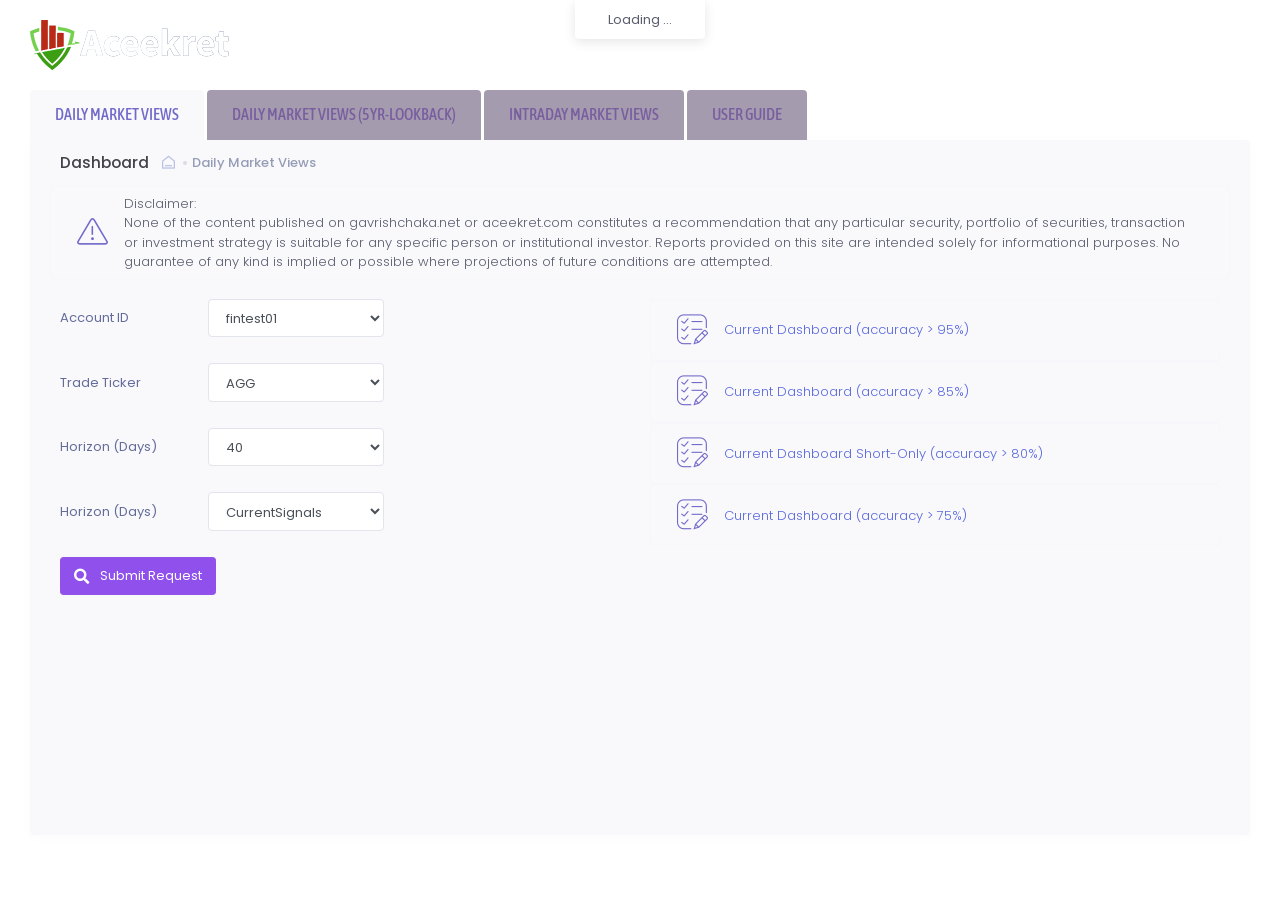
==== index.html @ a86f9afd "remove link" ====
<!DOCTYPE html>

<html lang="en">

<!-- begin::Head -->
<head>
    <base href="">
    <meta charset="utf-8"/>
    <title>Aceekret | Dashboard</title>
    <meta name="description" content="Aceekret Main Dashboard">
    <meta name="viewport" content="width=device-width, initial-scale=1, shrink-to-fit=no">

    <!--begin::Fonts -->
    <link rel="stylesheet"
          href="https://fonts.googleapis.com/css?family=Poppins:300,400,500,600,700|Asap+Condensed:500">

    <!--end::Fonts -->

    <!--begin::Page Vendors Styles(used by this page) -->
    <link href="assets/plugins/custom/fullcalendar/fullcalendar.bundle.css" rel="stylesheet" type="text/css"/>

    <!--end::Page Vendors Styles -->

    <!--begin::Global Theme Styles(used by all pages) -->
    <link href="assets/plugins/global/plugins.bundle.css" rel="stylesheet" type="text/css"/>
    <link href="assets/css/style.bundle.css" rel="stylesheet" type="text/css"/>

    <!--end::Global Theme Styles -->

    <!--begin::Layout Skins(used by all pages) -->

    <!--end::Layout Skins -->
    <link rel="shortcut icon" href="assets/media/logos/favicon.ico"/>
    <script src="./assets/js/jquery-3.4.1.min.js"></script>

</head>

<!-- end::Head -->

<!-- begin::Body -->
<body style="background-image: url(assets/media/bg/bg-6.jpg)"
      class="kt-quick-panel--right kt-demo-panel--right kt-offcanvas-panel--right kt-header--fixed kt-header-mobile--fixed kt-subheader--enabled kt-subheader--transparent kt-page--loading">

<!-- begin:: Page -->

<!-- begin:: Header Mobile -->
<div id="kt_header_mobile" class="kt-header-mobile  kt-header-mobile--fixed ">
    <div class="kt-header-mobile__logo">
        <a>
            <img alt="Logo" src="assets/media/logos/logo-8-sm.png"/>
        </a>
    </div>
    <div class="kt-header-mobile__toolbar">
        <button class="kt-header-mobile__toolbar-toggler" id="kt_header_mobile_toggler"><span></span></button>
        <button class="kt-header-mobile__toolbar-topbar-toggler" id="kt_header_mobile_topbar_toggler"><i
                class="flaticon-more-1"></i></button>
    </div>
</div>

<!-- end:: Header Mobile -->
<div class="kt-grid kt-grid--hor kt-grid--root">
    <div class="kt-grid__item kt-grid__item--fluid kt-grid kt-grid--ver kt-page">
        <div class="kt-grid__item kt-grid__item--fluid kt-grid kt-grid--hor kt-wrapper" id="kt_wrapper">

            <!-- begin:: Header -->
            <div id="kt_header" class="kt-header kt-grid__item  kt-header--fixed " data-ktheader-minimize="on">
                <div class="kt-header__top">
                    <div class="kt-container ">

                        <!-- begin:: Brand -->
                        <div class="kt-header__brand   kt-grid__item" id="kt_header_brand">
                            <div class="kt-header__brand-logo">
                                <a>
                                    <img alt="Logo" src="assets/media/logos/aceekret_logo_sm_reverse.png"
                                         class="kt-header__brand-logo-default"/>
                                    <img alt="Logo" src="assets/media/logos/aceekret_logo_sm.png"
                                         class="kt-header__brand-logo-sticky"/>
                                </a>
                            </div>
                        </div>

                        <!-- end:: Brand -->

                        <!-- begin:: Header Topbar -->

                        <!-- end:: Header Topbar -->
                    </div>
                </div>
                <div class="kt-header__bottom">
                    <div class="kt-container ">

                        <!-- begin: Header Menu -->
                        <button class="kt-header-menu-wrapper-close" id="kt_header_menu_mobile_close_btn"><i
                                class="la la-close"></i></button>
                        <div class="kt-header-menu-wrapper" id="kt_header_menu_wrapper">
                            <div id="kt_header_menu" class="kt-header-menu kt-header-menu-mobile ">
                                <ul class="kt-menu__nav ">
                                    <li class="kt-menu__item  kt-menu__item--open kt-menu__item--here kt-menu__item--submenu kt-menu__item--rel"
                                        data-ktmenu-submenu-toggle="hover" aria-haspopup="true"><a
                                            class="kt-menu__link kt-menu__toggle" id="view1_menu_link"><span
                                            class="kt-menu__link-text">Daily Market Views</span></a></li>
                                    <li class="kt-menu__item  kt-menu__item--submenu kt-menu__item--rel"
                                        data-ktmenu-submenu-toggle="click" aria-haspopup="true"><a
                                            class="kt-menu__link kt-menu__toggle" id="view2_menu_link"><span
                                            class="kt-menu__link-text">Daily Market Views (5yr-lookback)</span></a></li>
                                    <li class="kt-menu__item  kt-menu__item--submenu kt-menu__item--rel"
                                        data-ktmenu-submenu-toggle="click" aria-haspopup="true"><a
                                            class="kt-menu__link kt-menu__toggle" id="view3_menu_link"><span
                                            class="kt-menu__link-text">Intraday Market Views</span></a></li>
                                    <li class="kt-menu__item  kt-menu__item--submenu kt-menu__item--rel"
                                        data-ktmenu-submenu-toggle="click" aria-haspopup="true"><a
                                            class="kt-menu__link kt-menu__toggle" id="view4_menu_link"><span
                                            class="kt-menu__link-text">User Guide</span></a></li>
                                    </li>
                                </ul>
                            </div>
                        </div>

                        <!-- end: Header Menu -->
                    </div>
                </div>
            </div>

            <!-- end:: Header -->
            <div class="kt-container  kt-grid__item kt-grid__item--fluid kt-grid kt-grid--hor kt-grid--stretch">
                <div class="kt-body kt-grid__item kt-grid__item--fluid kt-grid kt-grid--hor kt-grid--stretch"
                     id="kt_body">
                    <div class="kt-content  kt-grid__item kt-grid__item--fluid kt-grid kt-grid--hor" id="view1">

                        <!-- begin:: Subheader -->
                        <div class="kt-subheader   kt-grid__item" id="kt_subheader1">
                            <div class="kt-container ">
                                <div class="kt-subheader__main">
                                    <h3 class="kt-subheader__title">
                                        Dashboard </h3>
                                    <span class="kt-subheader__separator kt-hidden"></span>
                                    <div class="kt-subheader__breadcrumbs">
                                        <a class="kt-subheader__breadcrumbs-home"><i
                                                class="flaticon2-shelter"></i></a>
                                        <span class="kt-subheader__breadcrumbs-separator"></span>
                                        <a class="kt-subheader__breadcrumbs-link">
                                            Daily Market Views </a>

                                        <!-- <span class="kt-subheader__breadcrumbs-link kt-subheader__breadcrumbs-link--active">Active link</span> -->
                                    </div>
                                </div>
                            </div>
                        </div>

                        <!-- end:: Subheader -->

                        <!-- begin:: Content -->
                        <div class="kt-container  kt-grid__item kt-grid__item--fluid">


                            <!--Begin::Dashboard 4-->

                            <!--Begin::Row-->
                            <div class="row">
                                <form class="kt-form" action="./submit_request_best.php" method="post"
                                      enctype="multipart/form-data"
                                      target="_blank">
                                    <div class="col col-sm-12 col-md-12 col-lg-12">
                                        <div class="row row-full-height">
                                            <div class="form-group form-group-last">
                                                <div class="alert alert-secondary" role="alert">
                                                    <div class="alert-icon"><i
                                                            class="flaticon-warning kt-font-brand"></i></div>
                                                    <div class="alert-text">
                                                        Disclaimer:<br/>
                                                        None of the content published on gavrishchaka.net or
                                                        aceekret.com constitutes a recommendation that any particular
                                                        security, portfolio of securities, transaction or investment
                                                        strategy is suitable for any specific person or institutional
                                                        investor. Reports provided on this site are intended solely for
                                                        informational purposes. No guarantee of any kind is implied or
                                                        possible where projections of future conditions are attempted.
                                                    </div>
                                                </div>
                                            </div>
                                        </div>
                                    </div>
                                    <div class="col col-sm-12 col-md-12 col-lg-12">

                                        <div class="row row-full-height">

                                            <div class="col col-sm-12 col-md-12 col-lg-6">
                                                <div class="kt-portlet__body">
                                                    <div class="form-group row">
                                                        <label class="col-form-label col-lg-3 col-sm-12">Account
                                                            ID</label>
                                                        <div class="col-lg-4 col-md-9 col-sm-12">
                                                            <select class="form-control kt-selectpicker">
                                                                <option>fintest01</option>
                                                            </select>
                                                        </div>
                                                    </div>

                                                    <div class="form-group row">
                                                        <label class="col-form-label col-lg-3 col-sm-12">Trade
                                                            Ticker</label>
                                                        <div class="col-lg-4 col-md-9 col-sm-12">
                                                            <select class="form-control kt-selectpicker"
                                                                    name="tradeticker">
                                                                <option selected>AGG</option>
                                                                <option>ARGT</option>
                                                                <option>CROC</option>
                                                                <option>DXJ</option>
                                                                <option>EEM</option>
                                                                <option>EUO</option>
                                                                <option>EWG</option>
                                                                <option>EWH</option>
                                                                <option>EWJ</option>
                                                                <option>EWU</option>
                                                                <option>EWW</option>
                                                                <option>EWZ</option>
                                                                <option>FXY</option>
                                                                <option>GDX</option>
                                                                <option>GDXJ</option>
                                                                <option>GLD</option>
                                                                <option>GREK</option>
                                                                <option>HEDJ</option>
                                                                <option>HYG</option>
                                                                <option>IBB</option>
                                                                <option>IEFA</option>
                                                                <option>INR</option>
                                                                <option>IWM</option>
                                                                <option>IYR</option>
                                                                <option>KRE</option>
                                                                <option>KSA</option>
                                                                <option>LQD</option>
                                                                <option>MDY</option>
                                                                <option>OIH</option>
                                                                <option>PIN</option>
                                                                <option>SHY</option>
                                                                <option>SLV</option>
                                                                <option>SMH</option>
                                                                <option>SPY</option>
                                                                <option>QQQ</option>
                                                                <option>RSX</option>
                                                                <option>RTH</option>
                                                                <option>THD</option>
                                                                <option>TLT</option>
                                                                <option>TUR</option>
                                                                <option>VGK</option>
                                                                <option>VIX</option>
                                                                <option>USO</option>
                                                                <option>XBI</option>
                                                                <option>XHB</option>
                                                                <option>XME</option>
                                                                <option>XLB</option>
                                                                <option>XLE</option>
                                                                <option>XLF</option>
                                                                <option>XLI</option>
                                                                <option>XLK</option>
                                                                <option>XLP</option>
                                                                <option>XLV</option>
                                                                <option>XLU</option>
                                                                <option>XLY</option>
                                                                <option>XOM</option>
                                                                <option>XRT</option>
                                                                <option>YCS</option>
                                                            </select>
                                                        </div>
                                                    </div>
                                                    <div class="form-group row">
                                                        <label class="col-form-label col-lg-3 col-sm-12">Horizon
                                                            (Days)</label>
                                                        <div class="col-lg-4 col-md-9 col-sm-12">
                                                            <select class="form-control kt-selectpicker"
                                                                    name="horizon">
                                                                <option selected>40</option>
                                                                <option>20</option>
                                                                <option>15</option>
                                                                <option>10</option>
                                                                <option>5</option>
                                                                <option>3</option>
                                                            </select>
                                                        </div>
                                                    </div>
                                                    <div class="form-group row">
                                                        <label class="col-form-label col-lg-3 col-sm-12">Horizon
                                                            (Days)</label>
                                                        <div class="col-lg-4 col-md-9 col-sm-12">
                                                            <select class="form-control kt-selectpicker"
                                                                    name="view">
                                                                <option selected>CurrentSignals</option>
                                                                <option>AllIndicators</option>
                                                            </select>
                                                        </div>
                                                    </div>
                                                    <button type="button" class="btn btn-primary"><i
                                                            class="fa fa-search" name="submit_request_best"
                                                            value="Submit Request"></i> Submit Request
                                                    </button>&nbsp;
                                                </div>
                                            </div>
                                            <div class="col col-sm-12 col-md-12 col-lg-6">
                                                <div class="kt-portlet__body">
                                                    <div class="form-group form-group-last">
                                                        <div class="alert alert-secondary" role="alert" style="margin: 0px">
                                                            <div class="alert-icon"><i
                                                                    class="flaticon-list kt-font-brand"></i>
                                                            </div>
                                                            <div class="alert-text">
                                                                <a href="http://www.gavrishchaka.net/user_output_files/results/fin/Daily_Signals_for_Tradable_Events_and_Regime_Changes/DashboardL1_Current.html"
                                                                   rel="nofollow" target="_blank">Current
                                                                    Dashboard (accuracy &gt; 95%)</a>
                                                            </div>
                                                        </div>
                                                        <div class="alert alert-secondary" role="alert" style="margin: 0px">
                                                            <div class="alert-icon"><i
                                                                    class="flaticon-list kt-font-brand"></i>
                                                            </div>
                                                            <div class="alert-text">
                                                                <a href="http://www.gavrishchaka.net/user_output_files/results/fin/Daily_Signals_for_Tradable_Events_and_Regime_Changes/DashboardL2_Current.html"
                                                                   rel="nofollow" target="_blank">Current
                                                                    Dashboard (accuracy &gt; 85%)</a>
                                                            </div>
                                                        </div>
                                                        <div class="alert alert-secondary" role="alert" style="margin: 0px">
                                                            <div class="alert-icon"><i
                                                                    class="flaticon-list kt-font-brand"></i>
                                                            </div>
                                                            <div class="alert-text">
                                                                <a href="http://www.gavrishchaka.net/user_output_files/results/fin/Daily_Signals_for_Tradable_Events_and_Regime_Changes/DashboardL3_Current.html"
                                                                   rel="nofollow" target="_blank">Current
                                                                    Dashboard Short-Only (accuracy &gt; 80%)</a>
                                                            </div>
                                                        </div>
                                                        <div class="alert alert-secondary" role="alert" style="margin: 0px">
                                                            <div class="alert-icon"><i
                                                                    class="flaticon-list kt-font-brand"></i>
                                                            </div>
                                                            <div class="alert-text">
                                                                <a href="http://www.gavrishchaka.net/user_output_files/results/fin/Daily_Signals_for_Tradable_Events_and_Regime_Changes/Dashboard_Current.html"
                                                                   rel="nofollow" target="_blank">Current
                                                                    Dashboard (accuracy &gt; 75%)</a>
                                                            </div>
                                                        </div>
                                                    </div>

                                                </div>

                                            </div>
                                        </div>
                                    </div>
                                </form>

                            </div>
                        </div>

                        <!-- end:: Content -->
                    </div>
                    <div class="kt-content  kt-grid__item kt-grid__item--fluid kt-grid kt-grid--hor" id="view2">

                        <!-- begin:: Subheader -->
                        <div class="kt-subheader   kt-grid__item" id="kt_subheader2">
                            <div class="kt-container ">
                                <div class="kt-subheader__main">
                                    <h3 class="kt-subheader__title">
                                        Dashboard </h3>
                                    <span class="kt-subheader__separator kt-hidden"></span>
                                    <div class="kt-subheader__breadcrumbs">
                                        <a class="kt-subheader__breadcrumbs-home"><i
                                                class="flaticon2-shelter"></i></a>
                                        <span class="kt-subheader__breadcrumbs-separator"></span>
                                        <a class="kt-subheader__breadcrumbs-link">
                                            Daily Market Views (5yr-lookback) </a>

                                        <!-- <span class="kt-subheader__breadcrumbs-link kt-subheader__breadcrumbs-link--active">Active link</span> -->
                                    </div>
                                </div>
                            </div>
                        </div>

                        <!-- end:: Subheader -->

                        <!-- begin:: Content -->
                        <div class="kt-container  kt-grid__item kt-grid__item--fluid">


                            <!--Begin::Dashboard 4-->

                            <!--Begin::Row-->
                            <div class="row">
                                <form class="kt-form" action="./submit_request_best_5yr.php" method="post"
                                      enctype="multipart/form-data"
                                      target="_blank">
                                    <div class="col col-sm-12 col-md-12 col-lg-12">
                                        <div class="row row-full-height">
                                            <div class="form-group form-group-last">
                                                <div class="alert alert-secondary" role="alert">
                                                    <div class="alert-icon"><i
                                                            class="flaticon-warning kt-font-brand"></i></div>
                                                    <div class="alert-text">
                                                        Disclaimer:<br/>
                                                        None of the content published on gavrishchaka.net or
                                                        aceekret.com constitutes a recommendation that any particular
                                                        security, portfolio of securities, transaction or investment
                                                        strategy is suitable for any specific person or institutional
                                                        investor. Reports provided on this site are intended solely for
                                                        informational purposes. No guarantee of any kind is implied or
                                                        possible where projections of future conditions are attempted.
                                                    </div>
                                                </div>
                                            </div>
                                        </div>
                                    </div>
                                    <div class="col col-sm-12 col-md-12 col-lg-12">

                                        <div class="row row-full-height">

                                            <div class="col col-sm-12 col-md-12 col-lg-6">
                                                <div class="kt-portlet__body">
                                                    <div class="form-group row">
                                                        <label class="col-form-label col-lg-3 col-sm-12">Account
                                                            ID</label>
                                                        <div class="col-lg-4 col-md-9 col-sm-12">
                                                            <select class="form-control kt-selectpicker">
                                                                <option>fintest01</option>
                                                            </select>
                                                        </div>
                                                    </div>

                                                    <div class="form-group row">
                                                        <label class="col-form-label col-lg-3 col-sm-12">Trade
                                                            Ticker</label>
                                                        <div class="col-lg-4 col-md-9 col-sm-12">
                                                            <select class="form-control kt-selectpicker"
                                                                    name="tradeticker">
                                                                <option selected>AGG</option>
                                                                <option>ARGT</option>
                                                                <option>CROC</option>
                                                                <option>DXJ</option>
                                                                <option>EEM</option>
                                                                <option>EUO</option>
                                                                <option>EWG</option>
                                                                <option>EWH</option>
                                                                <option>EWJ</option>
                                                                <option>EWU</option>
                                                                <option>EWW</option>
                                                                <option>EWZ</option>
                                                                <option>FXY</option>
                                                                <option>GDX</option>
                                                                <option>GDXJ</option>
                                                                <option>GLD</option>
                                                                <option>GREK</option>
                                                                <option>HEDJ</option>
                                                                <option>HYG</option>
                                                                <option>IBB</option>
                                                                <option>IEFA</option>
                                                                <option>INR</option>
                                                                <option>IWM</option>
                                                                <option>IYR</option>
                                                                <option>KRE</option>
                                                                <option>KSA</option>
                                                                <option>LQD</option>
                                                                <option>MDY</option>
                                                                <option>OIH</option>
                                                                <option>PIN</option>
                                                                <option>SHY</option>
                                                                <option>SLV</option>
                                                                <option>SMH</option>
                                                                <option>SPY</option>
                                                                <option>QQQ</option>
                                                                <option>RSX</option>
                                                                <option>RTH</option>
                                                                <option>THD</option>
                                                                <option>TLT</option>
                                                                <option>TUR</option>
                                                                <option>VGK</option>
                                                                <option>VIX</option>
                                                                <option>USO</option>
                                                                <option>XBI</option>
                                                                <option>XHB</option>
                                                                <option>XME</option>
                                                                <option>XLB</option>
                                                                <option>XLE</option>
                                                                <option>XLF</option>
                                                                <option>XLI</option>
                                                                <option>XLK</option>
                                                                <option>XLP</option>
                                                                <option>XLV</option>
                                                                <option>XLU</option>
                                                                <option>XLY</option>
                                                                <option>XOM</option>
                                                                <option>XRT</option>
                                                                <option>YCS</option>
                                                            </select>
                                                        </div>
                                                    </div>
                                                    <div class="form-group row">
                                                        <label class="col-form-label col-lg-3 col-sm-12">Horizon
                                                            (Days)</label>
                                                        <div class="col-lg-4 col-md-9 col-sm-12">
                                                            <select class="form-control kt-selectpicker"
                                                                    name="horizon">
                                                                <option selected>40</option>
                                                                <option>20</option>
                                                                <option>15</option>
                                                                <option>10</option>
                                                                <option>5</option>
                                                                <option>3</option>
                                                            </select>
                                                        </div>
                                                    </div>
                                                    <div class="form-group row">
                                                        <label class="col-form-label col-lg-3 col-sm-12">Horizon
                                                            (Days)</label>
                                                        <div class="col-lg-4 col-md-9 col-sm-12">
                                                            <select class="form-control kt-selectpicker"
                                                                    name="view">
                                                                <option selected>CurrentSignals</option>
                                                                <option>AllIndicators</option>
                                                            </select>
                                                        </div>
                                                    </div>
                                                    <button type="button" class="btn btn-primary"><i
                                                            class="fa fa-search" name="submit_request_best_5yr"
                                                            value="Submit Request 5yr"></i> Submit Request 5Yr
                                                    </button>&nbsp;
                                                </div>
                                            </div>
                                            <div class="col col-sm-12 col-md-12 col-lg-6">
                                                <div class="kt-portlet__body">
                                                    <div class="form-group form-group-last">
                                                        <div class="alert alert-secondary" role="alert" style="margin: 0px">
                                                            <div class="alert-icon"><i
                                                                    class="flaticon-list kt-font-brand"></i>
                                                            </div>
                                                            <div class="alert-text">
                                                                <a href="http://www.gavrishchaka.net/user_output_files/results/fin/Daily_Signals_for_Tradable_Events_and_Regime_Changes/Dashboard5yrL1_Current.html"
                                                                   rel="nofollow" target="_blank">Current
                                                                    Dashboard (accuracy &gt; 95%)</a>
                                                            </div>
                                                        </div>
                                                        <div class="alert alert-secondary" role="alert" style="margin: 0px">
                                                            <div class="alert-icon"><i
                                                                    class="flaticon-list kt-font-brand"></i>
                                                            </div>
                                                            <div class="alert-text">
                                                                <a href="http://www.gavrishchaka.net/user_output_files/results/fin/Daily_Signals_for_Tradable_Events_and_Regime_Changes/Dashboard5yr_Current.html"
                                                                   rel="nofollow" target="_blank">Current
                                                                    Dashboard (accuracy &gt; 85%)</a>
                                                            </div>
                                                        </div>
                                                    </div>

                                                </div>

                                            </div>
                                        </div>
                                    </div>
                                </form>

                            </div>
                        </div>

                        <!-- end:: Content -->
                    </div>
                    <div class="kt-content  kt-grid__item kt-grid__item--fluid kt-grid kt-grid--hor" id="view3">

                        <!-- begin:: Subheader -->
                        <div class="kt-subheader   kt-grid__item" id="kt_subheader3">
                            <div class="kt-container ">
                                <div class="kt-subheader__main">
                                    <h3 class="kt-subheader__title">
                                        Dashboard </h3>
                                    <span class="kt-subheader__separator kt-hidden"></span>
                                    <div class="kt-subheader__breadcrumbs">
                                        <a class="kt-subheader__breadcrumbs-home"><i
                                                class="flaticon2-shelter"></i></a>
                                        <span class="kt-subheader__breadcrumbs-separator"></span>
                                        <a class="kt-subheader__breadcrumbs-link">
                                            Intraday Indicators </a>

                                        <!-- <span class="kt-subheader__breadcrumbs-link kt-subheader__breadcrumbs-link--active">Active link</span> -->
                                    </div>
                                </div>
                            </div>
                        </div>

                        <!-- end:: Subheader -->

                        <!-- begin:: Content -->
                        <div class="kt-container  kt-grid__item kt-grid__item--fluid">


                            <!--Begin::Dashboard 4-->

                            <!--Begin::Row-->
                            <div class="row">
                                <form class="kt-form" action="./submit_request_best.php" method="post"
                                      enctype="multipart/form-data"
                                      target="_blank">
                                </form>

                            </div>
                        </div>

                        <!-- end:: Content -->
                    </div>
                    <div class="kt-content  kt-grid__item kt-grid__item--fluid kt-grid kt-grid--hor" id="view4">

                        <!-- begin:: Subheader -->
                        <div class="kt-subheader   kt-grid__item" id="kt_subheader4">
                            <div class="kt-container ">
                                <div class="kt-subheader__main">
                                    <h3 class="kt-subheader__title">
                                        Dashboard </h3>
                                    <span class="kt-subheader__separator kt-hidden"></span>
                                    <div class="kt-subheader__breadcrumbs">
                                        <a class="kt-subheader__breadcrumbs-home"><i
                                                class="flaticon2-shelter"></i></a>
                                        <span class="kt-subheader__breadcrumbs-separator"></span>
                                        <a class="kt-subheader__breadcrumbs-link">
                                            User Guide </a>

                                        <!-- <span class="kt-subheader__breadcrumbs-link kt-subheader__breadcrumbs-link--active">Active link</span> -->
                                    </div>
                                </div>
                            </div>
                        </div>

                        <!-- end:: Subheader -->

                        <!-- begin:: Content -->
                        <div class="kt-container  kt-grid__item kt-grid__item--fluid">


                            <!--Begin::Dashboard 4-->

                            <!--Begin::Row-->
                            <div class="row">
                                    <div class="col col-sm-12 col-md-12 col-lg-12">
                                        <div class="row row-full-height">
                                            <div class="form-group form-group-last">
                                                <div class="alert alert-secondary" role="alert">
                                                    <div class="alert-icon"><i
                                                            class="flaticon-warning kt-font-brand"></i></div>
                                                    <div class="alert-text">
                                                        Disclaimer:<br/>
                                                        None of the content published on gavrishchaka.net or
                                                        aceekret.com constitutes a recommendation that any particular
                                                        security, portfolio of securities, transaction or investment
                                                        strategy is suitable for any specific person or institutional
                                                        investor. Reports provided on this site are intended solely for
                                                        informational purposes. No guarantee of any kind is implied or
                                                        possible where projections of future conditions are attempted.
                                                    </div>
                                                </div>
                                            </div>
                                        </div>
                                    </div>
                                    <div class="col col-sm-12 col-md-12 col-lg-12">

                                        <div class="row row-full-height">
                                            <div class="col col-sm-12 col-md-12 col-lg-6">
                                                <div class="kt-portlet__body">
                                                    <div class="form-group form-group-last">
                                                        <div class="alert alert-secondary" role="alert" style="margin: 0px">
                                                            <div class="alert-icon"><i
                                                                    class="flaticon-list kt-font-brand"></i>
                                                            </div>
                                                            <div class="alert-text">
                                                                <a href="http://www.gavrishchaka.net/user_output_files/results/fin/Daily_Signals_for_Tradable_Events_and_Regime_Changes/AceekretSummary.pdf"
                                                                   rel="nofollow" target="_blank">Summary</a>
                                                            </div>
                                                        </div>
                                                        <div class="alert alert-secondary" role="alert" style="margin: 0px">
                                                            <div class="alert-icon"><i
                                                                    class="flaticon-list kt-font-brand"></i>
                                                            </div>
                                                            <div class="alert-text">
                                                                <a href="http://www.gavrishchaka.net/user_output_files/results/fin/Daily_Signals_for_Tradable_Events_and_Regime_Changes/AceekretUserGuide.pdf"
                                                                   rel="nofollow" target="_blank">User Guide</a>
                                                            </div>
                                                        </div>
                                                        <div class="alert alert-secondary" role="alert" style="margin: 0px">
                                                            <div class="alert-icon"><i
                                                                    class="flaticon-list kt-font-brand"></i>
                                                            </div>
                                                            <div class="alert-text">
                                                                <a href="http://www.gavrishchaka.net/user_output_files/results/fin/Daily_Signals_for_Tradable_Events_and_Regime_Changes/AceekretEngineInNutshell.pdf"
                                                                   rel="nofollow" target="_blank">Engine in Nutshell</a>
                                                            </div>
                                                        </div>
                                                        <div class="alert alert-secondary" role="alert" style="margin: 0px">
                                                            <div class="alert-icon"><i
                                                                    class="flaticon-list kt-font-brand"></i>
                                                            </div>
                                                            <div class="alert-text">
                                                                <a href="http://www.gavrishchaka.net/user_output_files/results/fin/Daily_Signals_for_Tradable_Events_and_Regime_Changes/AceekretMethodologyOverview.pdf"
                                                                   rel="nofollow" target="_blank">Methodology Overview</a>
                                                            </div>
                                                        </div>
                                                    </div>

                                                </div>

                                            </div>
                                        </div>
                                    </div>

                            </div>
                        </div>

                        <!-- end:: Content -->
                    </div>

                </div>
            </div>

            <!-- begin:: Footer -->
            <div class="kt-footer  kt-grid__item" id="kt_footer">
                <div class="kt-container ">
                    <div class="kt-footer__wrapper">
                        <div class="kt-footer__copyright">
                            2019&nbsp;&copy;&nbsp;<a href="http://www.aceekret.com" target="_blank"
                                                     class="kt-link">Aceekret</a>
                        </div>
                        <div class="kt-footer__menu">
                            <a href="http://www.aceekret.com/about-us" target="_blank" class="kt-link">About</a>
                            <a href="http://www.aceekret.com/our-team-2" target="_blank" class="kt-link">Team</a>
                            <a href="http://www.aceekret.com/contact-us" target="_blank" class="kt-link">Contact</a>
                        </div>
                    </div>
                </div>
            </div>

            <!-- end:: Footer -->
        </div>
    </div>
</div>

<!-- end:: Page -->


<!-- begin::Global Config(global config for global JS sciprts) -->
<script>
    var KTAppOptions = {
        "colors": {
            "state": {
                "brand": "#716aca",
                "light": "#ffffff",
                "dark": "#282a3c",
                "primary": "#5867dd",
                "success": "#34bfa3",
                "info": "#36a3f7",
                "warning": "#ffb822",
                "danger": "#fd3995"
            },
            "base": {
                "label": ["#c5cbe3", "#a1a8c3", "#3d4465", "#3e4466"],
                "shape": ["#f0f3ff", "#d9dffa", "#afb4d4", "#646c9a"]
            }
        }
    };
    $(document).ready(function () {
        $("#view1").show()
        $("#view2").hide()
        $("#view3").hide()
        $("#view4").hide()
    })
    $("#view1_menu_link").click(function () {
        $("#view1").show()
        $("#view2").hide()
        $("#view3").hide()
        $("#view4").hide()
        $("#view2_menu_link").parent().removeClass("kt-menu__item--open kt-menu__item--here")
        $("#view3_menu_link").parent().removeClass("kt-menu__item--open kt-menu__item--here")
        $("#view4_menu_link").parent().removeClass("kt-menu__item--open kt-menu__item--here")
        $("#view1_menu_link").parent().addClass("kt-menu__item--open kt-menu__item--here")

    })
    $("#view2_menu_link").click(function () {
        $("#view2").show()
        $("#view1").hide()
        $("#view3").hide()
        $("#view4").hide()
        $("#view1_menu_link").parent().removeClass("kt-menu__item--open kt-menu__item--here")
        $("#view3_menu_link").parent().removeClass("kt-menu__item--open kt-menu__item--here")
        $("#view4_menu_link").parent().removeClass("kt-menu__item--open kt-menu__item--here")
        $("#view2_menu_link").parent().addClass("kt-menu__item--open kt-menu__item--here")
    })
    $("#view3_menu_link").click(function () {
        $("#view3").show()
        $("#view2").hide()
        $("#view1").hide()
        $("#view4").hide()
        $("#view1_menu_link").parent().removeClass("kt-menu__item--open kt-menu__item--here")
        $("#view2_menu_link").parent().removeClass("kt-menu__item--open kt-menu__item--here")
        $("#view4_menu_link").parent().removeClass("kt-menu__item--open kt-menu__item--here")
        $("#view3_menu_link").parent().addClass("kt-menu__item--open kt-menu__item--here")

    })
    $("#view4_menu_link").click(function () {
        $("#view4").show()
        $("#view2").hide()
        $("#view3").hide()
        $("#view1").hide()
        $("#view1_menu_link").parent().removeClass("kt-menu__item--open kt-menu__item--here")
        $("#view3_menu_link").parent().removeClass("kt-menu__item--open kt-menu__item--here")
        $("#view2_menu_link").parent().removeClass("kt-menu__item--open kt-menu__item--here")
        $("#view4_menu_link").parent().addClass("kt-menu__item--open kt-menu__item--here")

    })


</script>

<!-- end::Global Config -->

<!--begin::Global Theme Bundle(used by all pages) -->
<script src="assets/plugins/global/plugins.bundle.js" type="text/javascript"></script>
<script src="assets/js/scripts.bundle.js" type="text/javascript"></script>

<!--end::Global Theme Bundle -->

<!--begin::Page Vendors(used by this page) -->
<script src="assets/plugins/custom/fullcalendar/fullcalendar.bundle.js" type="text/javascript"></script>
<script src="//maps.google.com/maps/api/js?key=AIzaSyBTGnKT7dt597vo9QgeQ7BFhvSRP4eiMSM" type="text/javascript"></script>
<script src="assets/plugins/custom/gmaps/gmaps.js" type="text/javascript"></script>

<!--end::Page Vendors -->

<!--begin::Page Scripts(used by this page) -->
<script src="assets/js/pages/dashboard.js" type="text/javascript"></script>

<!--end::Page Scripts -->
</body>

<!-- end::Body -->
</html>
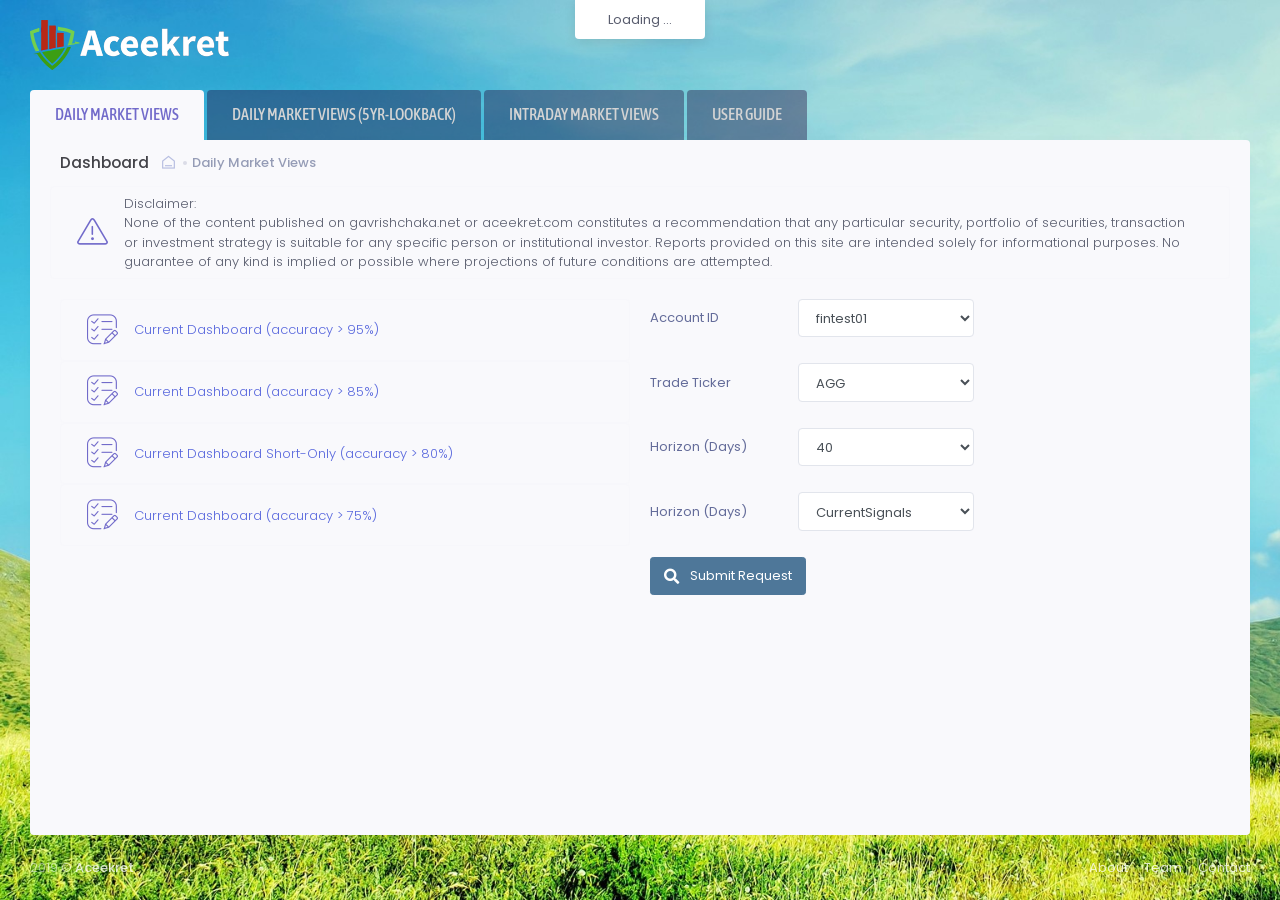
==== commit 0c93cd8f: "add more pages. version 2" ====
--- a/index.html
+++ b/index.html
@@ -38,7 +38,7 @@
 <!-- end::Head -->
 
 <!-- begin::Body -->
-<body style="background-image: url(assets/media/bg/bg-6.jpg)"
+<body style="background-image: url(assets/media/bg/bg-10.jpg)"
       class="kt-quick-panel--right kt-demo-panel--right kt-offcanvas-panel--right kt-header--fixed kt-header-mobile--fixed kt-subheader--enabled kt-subheader--transparent kt-page--loading">
 
 <!-- begin:: Page -->
@@ -47,16 +47,13 @@
 <div id="kt_header_mobile" class="kt-header-mobile  kt-header-mobile--fixed ">
     <div class="kt-header-mobile__logo">
         <a>
-            <img alt="Logo" src="assets/media/logos/logo-8-sm.png"/>
+            <img alt="Logo" src="assets/media/logos/aceekret_logo_sm.png"/>
         </a>
     </div>
     <div class="kt-header-mobile__toolbar">
         <button class="kt-header-mobile__toolbar-toggler" id="kt_header_mobile_toggler"><span></span></button>
-        <button class="kt-header-mobile__toolbar-topbar-toggler" id="kt_header_mobile_topbar_toggler"><i
-                class="flaticon-more-1"></i></button>
     </div>
 </div>
-
 <!-- end:: Header Mobile -->
 <div class="kt-grid kt-grid--hor kt-grid--root">
     <div class="kt-grid__item kt-grid__item--fluid kt-grid kt-grid--ver kt-page">
@@ -183,7 +180,54 @@
                                     <div class="col col-sm-12 col-md-12 col-lg-12">
 
                                         <div class="row row-full-height">
-
+                                            <div class="col col-sm-12 col-md-12 col-lg-6">
+                                                <div class="kt-portlet__body">
+                                                    <div class="form-group form-group-last">
+                                                        <div class="alert alert-secondary" role="alert" style="margin: 0px">
+                                                            <div class="alert-icon"><i
+                                                                    class="flaticon-list kt-font-brand"></i>
+                                                            </div>
+                                                            <div class="alert-text">
+                                                                <a href="http://www.gavrishchaka.net/user_output_files/results/fin/Daily_Signals_for_Tradable_Events_and_Regime_Changes/DashboardL1_Current.html"
+                                                                   rel="nofollow" target="_blank">Current
+                                                                    Dashboard (accuracy &gt; 95%)</a>
+                                                            </div>
+                                                        </div>
+                                                        <div class="alert alert-secondary" role="alert" style="margin: 0px">
+                                                            <div class="alert-icon"><i
+                                                                    class="flaticon-list kt-font-brand"></i>
+                                                            </div>
+                                                            <div class="alert-text">
+                                                                <a href="http://www.gavrishchaka.net/user_output_files/results/fin/Daily_Signals_for_Tradable_Events_and_Regime_Changes/DashboardL2_Current.html"
+                                                                   rel="nofollow" target="_blank">Current
+                                                                    Dashboard (accuracy &gt; 85%)</a>
+                                                            </div>
+                                                        </div>
+                                                        <div class="alert alert-secondary" role="alert" style="margin: 0px">
+                                                            <div class="alert-icon"><i
+                                                                    class="flaticon-list kt-font-brand"></i>
+                                                            </div>
+                                                            <div class="alert-text">
+                                                                <a href="http://www.gavrishchaka.net/user_output_files/results/fin/Daily_Signals_for_Tradable_Events_and_Regime_Changes/DashboardL3_Current.html"
+                                                                   rel="nofollow" target="_blank">Current
+                                                                    Dashboard Short-Only (accuracy &gt; 80%)</a>
+                                                            </div>
+                                                        </div>
+                                                        <div class="alert alert-secondary" role="alert" style="margin: 0px">
+                                                            <div class="alert-icon"><i
+                                                                    class="flaticon-list kt-font-brand"></i>
+                                                            </div>
+                                                            <div class="alert-text">
+                                                                <a href="http://www.gavrishchaka.net/user_output_files/results/fin/Daily_Signals_for_Tradable_Events_and_Regime_Changes/Dashboard_Current.html"
+                                                                   rel="nofollow" target="_blank">Current
+                                                                    Dashboard (accuracy &gt; 75%)</a>
+                                                            </div>
+                                                        </div>
+                                                    </div>
+
+                                                </div>
+
+                                            </div>
                                             <div class="col col-sm-12 col-md-12 col-lg-6">
                                                 <div class="kt-portlet__body">
                                                     <div class="form-group row">
@@ -295,54 +339,6 @@
                                                     </button>&nbsp;
                                                 </div>
                                             </div>
-                                            <div class="col col-sm-12 col-md-12 col-lg-6">
-                                                <div class="kt-portlet__body">
-                                                    <div class="form-group form-group-last">
-                                                        <div class="alert alert-secondary" role="alert" style="margin: 0px">
-                                                            <div class="alert-icon"><i
-                                                                    class="flaticon-list kt-font-brand"></i>
-                                                            </div>
-                                                            <div class="alert-text">
-                                                                <a href="http://www.gavrishchaka.net/user_output_files/results/fin/Daily_Signals_for_Tradable_Events_and_Regime_Changes/DashboardL1_Current.html"
-                                                                   rel="nofollow" target="_blank">Current
-                                                                    Dashboard (accuracy &gt; 95%)</a>
-                                                            </div>
-                                                        </div>
-                                                        <div class="alert alert-secondary" role="alert" style="margin: 0px">
-                                                            <div class="alert-icon"><i
-                                                                    class="flaticon-list kt-font-brand"></i>
-                                                            </div>
-                                                            <div class="alert-text">
-                                                                <a href="http://www.gavrishchaka.net/user_output_files/results/fin/Daily_Signals_for_Tradable_Events_and_Regime_Changes/DashboardL2_Current.html"
-                                                                   rel="nofollow" target="_blank">Current
-                                                                    Dashboard (accuracy &gt; 85%)</a>
-                                                            </div>
-                                                        </div>
-                                                        <div class="alert alert-secondary" role="alert" style="margin: 0px">
-                                                            <div class="alert-icon"><i
-                                                                    class="flaticon-list kt-font-brand"></i>
-                                                            </div>
-                                                            <div class="alert-text">
-                                                                <a href="http://www.gavrishchaka.net/user_output_files/results/fin/Daily_Signals_for_Tradable_Events_and_Regime_Changes/DashboardL3_Current.html"
-                                                                   rel="nofollow" target="_blank">Current
-                                                                    Dashboard Short-Only (accuracy &gt; 80%)</a>
-                                                            </div>
-                                                        </div>
-                                                        <div class="alert alert-secondary" role="alert" style="margin: 0px">
-                                                            <div class="alert-icon"><i
-                                                                    class="flaticon-list kt-font-brand"></i>
-                                                            </div>
-                                                            <div class="alert-text">
-                                                                <a href="http://www.gavrishchaka.net/user_output_files/results/fin/Daily_Signals_for_Tradable_Events_and_Regime_Changes/Dashboard_Current.html"
-                                                                   rel="nofollow" target="_blank">Current
-                                                                    Dashboard (accuracy &gt; 75%)</a>
-                                                            </div>
-                                                        </div>
-                                                    </div>
-
-                                                </div>
-
-                                            </div>
                                         </div>
                                     </div>
                                 </form>
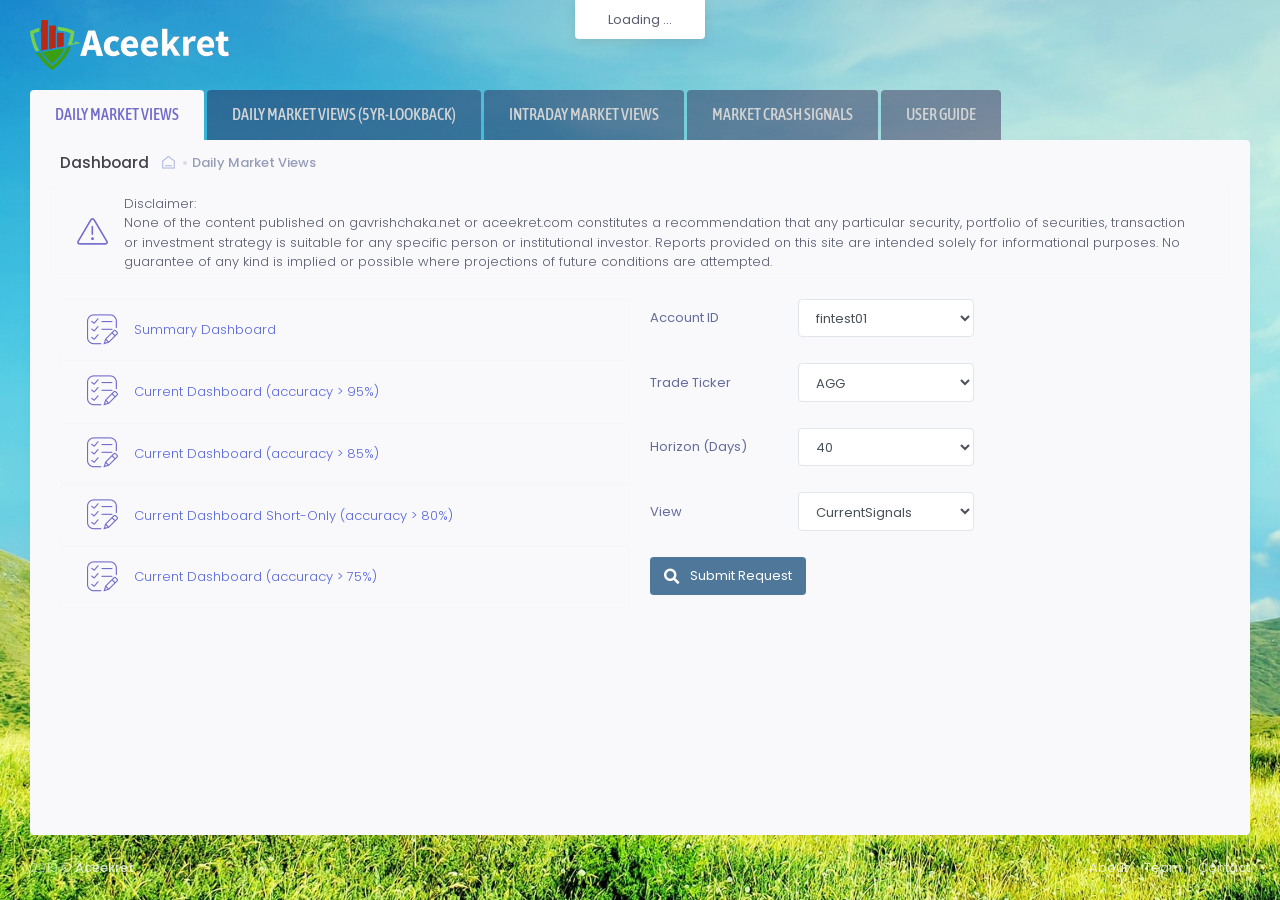
==== commit 2a8d9d04: "modify to add new contents" ====
--- a/index.html
+++ b/index.html
@@ -107,6 +107,11 @@
                                     <li class="kt-menu__item  kt-menu__item--submenu kt-menu__item--rel"
                                         data-ktmenu-submenu-toggle="click" aria-haspopup="true"><a
                                             class="kt-menu__link kt-menu__toggle" id="view4_menu_link"><span
+                                            class="kt-menu__link-text">Market Crash Signals</span></a></li>
+                                    </li>
+                                    <li class="kt-menu__item  kt-menu__item--submenu kt-menu__item--rel"
+                                        data-ktmenu-submenu-toggle="click" aria-haspopup="true"><a
+                                            class="kt-menu__link kt-menu__toggle" id="view5_menu_link"><span
                                             class="kt-menu__link-text">User Guide</span></a></li>
                                     </li>
                                 </ul>
@@ -183,6 +188,15 @@
                                             <div class="col col-sm-12 col-md-12 col-lg-6">
                                                 <div class="kt-portlet__body">
                                                     <div class="form-group form-group-last">
+                                                        <div class="alert alert-secondary" role="alert" style="margin: 0px">
+                                                            <div class="alert-icon"><i
+                                                                    class="flaticon-list kt-font-brand"></i>
+                                                            </div>
+                                                            <div class="alert-text">
+                                                                <a href="http://www.gavrishchaka.net/user_output_files/results/fin/Daily_Signals_for_Tradable_Events_and_Regime_Changes/DashboardL0_Current.html"
+                                                                   rel="nofollow" target="_blank">Summary Dashboard</a>
+                                                            </div>
+                                                        </div>
                                                         <div class="alert alert-secondary" role="alert" style="margin: 0px">
                                                             <div class="alert-icon"><i
                                                                     class="flaticon-list kt-font-brand"></i>
@@ -323,8 +337,7 @@
                                                         </div>
                                                     </div>
                                                     <div class="form-group row">
-                                                        <label class="col-form-label col-lg-3 col-sm-12">Horizon
-                                                            (Days)</label>
+                                                        <label class="col-form-label col-lg-3 col-sm-12">View</label>
                                                         <div class="col-lg-4 col-md-9 col-sm-12">
                                                             <select class="form-control kt-selectpicker"
                                                                     name="view">
@@ -333,9 +346,9 @@
                                                             </select>
                                                         </div>
                                                     </div>
-                                                    <button type="button" class="btn btn-primary"><i
-                                                            class="fa fa-search" name="submit_request_best"
-                                                            value="Submit Request"></i> Submit Request
+                                                    <button type="submit" class="btn btn-primary" name="submit_request_best"
+                                                            value="Submit Request"><i
+                                                            class="fa fa-search" ></i> Submit Request
                                                     </button>&nbsp;
                                                 </div>
                                             </div>
@@ -406,14 +419,51 @@
                                     <div class="col col-sm-12 col-md-12 col-lg-12">
 
                                         <div class="row row-full-height">
-
                                             <div class="col col-sm-12 col-md-12 col-lg-6">
                                                 <div class="kt-portlet__body">
+                                                    <div class="form-group form-group-last">
+                                                        <div class="alert alert-secondary" role="alert" style="margin: 0px">
+                                                            <div class="alert-icon"><i
+                                                                    class="flaticon-list kt-font-brand"></i>
+                                                            </div>
+                                                            <div class="alert-text">
+                                                                <a href="http://www.gavrishchaka.net/user_output_files/results/fin/Daily_Signals_for_Tradable_Events_and_Regime_Changes/Dashboard5yrL0_Current.html"
+                                                                   rel="nofollow" target="_blank">Summary Dashboard</a>
+                                                            </div>
+                                                        </div>
+                                                        <div class="alert alert-secondary" role="alert" style="margin: 0px">
+                                                            <div class="alert-icon"><i
+                                                                    class="flaticon-list kt-font-brand"></i>
+                                                            </div>
+                                                            <div class="alert-text">
+                                                                <a href="http://www.gavrishchaka.net/user_output_files/results/fin/Daily_Signals_for_Tradable_Events_and_Regime_Changes/Dashboard5yrL1_Current.html"
+                                                                   rel="nofollow" target="_blank">Current
+                                                                    Dashboard (accuracy &gt; 95%)</a>
+                                                            </div>
+                                                        </div>
+                                                        <div class="alert alert-secondary" role="alert" style="margin: 0px">
+                                                            <div class="alert-icon"><i
+                                                                    class="flaticon-list kt-font-brand"></i>
+                                                            </div>
+                                                            <div class="alert-text">
+                                                                <a href="http://www.gavrishchaka.net/user_output_files/results/fin/Daily_Signals_for_Tradable_Events_and_Regime_Changes/Dashboard5yr_Current.html"
+                                                                   rel="nofollow" target="_blank">Current
+                                                                    Dashboard (accuracy &gt; 85%)</a>
+                                                            </div>
+                                                        </div>
+                                                    </div>
+
+                                                </div>
+
+                                            </div>
+
+                                            <div class="col col-sm-12 col-md-12 col-lg-6">
+                                                <div class="kt-portlet__body">
                                                     <div class="form-group row">
                                                         <label class="col-form-label col-lg-3 col-sm-12">Account
                                                             ID</label>
                                                         <div class="col-lg-4 col-md-9 col-sm-12">
-                                                            <select class="form-control kt-selectpicker">
+                                                            <select class="form-control kt-selectpicker" name="user_id">
                                                                 <option>fintest01</option>
                                                             </select>
                                                         </div>
@@ -502,8 +552,7 @@
                                                         </div>
                                                     </div>
                                                     <div class="form-group row">
-                                                        <label class="col-form-label col-lg-3 col-sm-12">Horizon
-                                                            (Days)</label>
+                                                        <label class="col-form-label col-lg-3 col-sm-12">View</label>
                                                         <div class="col-lg-4 col-md-9 col-sm-12">
                                                             <select class="form-control kt-selectpicker"
                                                                     name="view">
@@ -512,39 +561,11 @@
                                                             </select>
                                                         </div>
                                                     </div>
-                                                    <button type="button" class="btn btn-primary"><i
-                                                            class="fa fa-search" name="submit_request_best_5yr"
-                                                            value="Submit Request 5yr"></i> Submit Request 5Yr
+                                                    <button type="submit" class="btn btn-primary" name="submit_request_best_5yr"
+                                                            value="Submit Request 5yr"><i
+                                                            class="fa fa-search"></i> Submit Request 5Yr
                                                     </button>&nbsp;
                                                 </div>
-                                            </div>
-                                            <div class="col col-sm-12 col-md-12 col-lg-6">
-                                                <div class="kt-portlet__body">
-                                                    <div class="form-group form-group-last">
-                                                        <div class="alert alert-secondary" role="alert" style="margin: 0px">
-                                                            <div class="alert-icon"><i
-                                                                    class="flaticon-list kt-font-brand"></i>
-                                                            </div>
-                                                            <div class="alert-text">
-                                                                <a href="http://www.gavrishchaka.net/user_output_files/results/fin/Daily_Signals_for_Tradable_Events_and_Regime_Changes/Dashboard5yrL1_Current.html"
-                                                                   rel="nofollow" target="_blank">Current
-                                                                    Dashboard (accuracy &gt; 95%)</a>
-                                                            </div>
-                                                        </div>
-                                                        <div class="alert alert-secondary" role="alert" style="margin: 0px">
-                                                            <div class="alert-icon"><i
-                                                                    class="flaticon-list kt-font-brand"></i>
-                                                            </div>
-                                                            <div class="alert-text">
-                                                                <a href="http://www.gavrishchaka.net/user_output_files/results/fin/Daily_Signals_for_Tradable_Events_and_Regime_Changes/Dashboard5yr_Current.html"
-                                                                   rel="nofollow" target="_blank">Current
-                                                                    Dashboard (accuracy &gt; 85%)</a>
-                                                            </div>
-                                                        </div>
-                                                    </div>
-
-                                                </div>
-
                                             </div>
                                         </div>
                                     </div>
@@ -571,7 +592,6 @@
                                         <a class="kt-subheader__breadcrumbs-link">
                                             Intraday Indicators </a>
 
-                                        <!-- <span class="kt-subheader__breadcrumbs-link kt-subheader__breadcrumbs-link--active">Active link</span> -->
                                     </div>
                                 </div>
                             </div>
@@ -587,9 +607,120 @@
 
                             <!--Begin::Row-->
                             <div class="row">
-                                <form class="kt-form" action="./submit_request_best.php" method="post"
+                                <form class="kt-form" action="./submit_request_best_intraday.php" method="post"
                                       enctype="multipart/form-data"
                                       target="_blank">
+                                    <div class="col col-sm-12 col-md-12 col-lg-12">
+                                        <div class="row row-full-height">
+                                            <div class="form-group form-group-last">
+                                                <div class="alert alert-secondary" role="alert">
+                                                    <div class="alert-icon"><i
+                                                            class="flaticon-warning kt-font-brand"></i></div>
+                                                    <div class="alert-text">
+                                                        Disclaimer:<br/>
+                                                        None of the content published on gavrishchaka.net or
+                                                        aceekret.com constitutes a recommendation that any particular
+                                                        security, portfolio of securities, transaction or investment
+                                                        strategy is suitable for any specific person or institutional
+                                                        investor. Reports provided on this site are intended solely for
+                                                        informational purposes. No guarantee of any kind is implied or
+                                                        possible where projections of future conditions are attempted.
+                                                    </div>
+                                                </div>
+                                            </div>
+                                        </div>
+                                    </div>
+                                    <div class="col col-sm-12 col-md-12 col-lg-12">
+
+                                        <div class="row row-full-height">
+                                            <div class="col col-sm-12 col-md-12 col-lg-6">
+                                                <div class="kt-portlet__body">
+                                                    <div class="form-group form-group-last">
+                                                        <div class="alert alert-secondary" role="alert" style="margin: 0px">
+                                                            <div class="alert-icon"><i
+                                                                    class="flaticon-list kt-font-brand"></i>
+                                                            </div>
+                                                            <div class="alert-text">
+                                                                <a href="http://www.gavrishchaka.net/user_output_files/results/fin/Daily_Signals_for_Tradable_Events_and_Regime_Changes/DashboardIntradayL0_Current.html"
+                                                                   rel="nofollow" target="_blank">Best Current Signals</a>
+                                                            </div>
+                                                        </div>
+                                                    </div>
+
+                                                </div>
+
+                                            </div>
+
+                                            <div class="col col-sm-12 col-md-12 col-lg-6">
+                                                <div class="kt-portlet__body">
+                                                    <div class="form-group row">
+                                                        <label class="col-form-label col-lg-3 col-sm-12">Account
+                                                            ID</label>
+                                                        <div class="col-lg-4 col-md-9 col-sm-12">
+                                                            <select class="form-control kt-selectpicker" name="user_id">
+                                                                <option>fintest01</option>
+                                                            </select>
+                                                        </div>
+                                                    </div>
+
+                                                    <div class="form-group row">
+                                                        <label class="col-form-label col-lg-3 col-sm-12">Trade
+                                                            Ticker</label>
+                                                        <div class="col-lg-4 col-md-9 col-sm-12">
+                                                            <select class="form-control kt-selectpicker"
+                                                                    name="tradeticker">
+                                                                <option selected>SPY</option>
+                                                                <option>IWM</option>
+                                                                <option>IYR</option>
+                                                            </select>
+                                                        </div>
+                                                    </div>
+                                                    <div class="form-group row">
+                                                        <label class="col-form-label col-lg-3 col-sm-12">Signal
+                                                            Ticker</label>
+                                                        <div class="col-lg-4 col-md-9 col-sm-12">
+                                                            <select class="form-control kt-selectpicker"
+                                                                    name="signalticker">
+                                                                <option selected>SPY</option>
+                                                                <option>IWM</option>
+                                                                <option>IYR</option>
+                                                            </select>
+                                                        </div>
+                                                    </div>
+
+                                                    <div class="form-group row">
+                                                        <label class="col-form-label col-lg-3 col-sm-12">Horizon
+                                                            (min)</label>
+                                                        <div class="col-lg-4 col-md-9 col-sm-12">
+                                                            <select class="form-control kt-selectpicker"
+                                                                    name="horizon">
+                                                                <option selected>10</option>
+                                                                <option>15</option>
+                                                                <option>20</option>
+                                                                <option>25</option>
+                                                                <option>30</option>
+                                                            </select>
+                                                        </div>
+                                                    </div>
+                                                    <div class="form-group row">
+                                                        <label class="col-form-label col-lg-3 col-sm-12">Match Level(tight-to-loose)</label>
+                                                        <div class="col-lg-4 col-md-9 col-sm-12">
+                                                            <select class="form-control kt-selectpicker"
+                                                                    name="matchlevel">
+                                                                <option selected>1</option>
+                                                                <option>2</option>
+                                                                <option>3</option>
+                                                            </select>
+                                                        </div>
+                                                    </div>
+                                                    <button type="submit" class="btn btn-primary" name="submit_request_best_intraday"
+                                                            value="Submit Request Intraday"><i
+                                                            class="fa fa-search"></i> Submit Request Intraday
+                                                    </button>&nbsp;
+                                                </div>
+                                            </div>
+                                        </div>
+                                    </div>
                                 </form>
 
                             </div>
@@ -598,6 +729,77 @@
                         <!-- end:: Content -->
                     </div>
                     <div class="kt-content  kt-grid__item kt-grid__item--fluid kt-grid kt-grid--hor" id="view4">
+
+                        <!-- begin:: Subheader -->
+                        <div class="kt-subheader   kt-grid__item" id="kt_subheader4">
+                            <div class="kt-container ">
+                                <div class="kt-subheader__main">
+                                    <h3 class="kt-subheader__title">
+                                        Dashboard </h3>
+                                    <span class="kt-subheader__separator kt-hidden"></span>
+                                    <div class="kt-subheader__breadcrumbs">
+                                        <a class="kt-subheader__breadcrumbs-home"><i
+                                                class="flaticon2-shelter"></i></a>
+                                        <span class="kt-subheader__breadcrumbs-separator"></span>
+                                        <a class="kt-subheader__breadcrumbs-link">
+                                            Market Crash Signals </a>
+
+                                        <!-- <span class="kt-subheader__breadcrumbs-link kt-subheader__breadcrumbs-link--active">Active link</span> -->
+                                    </div>
+                                </div>
+                            </div>
+                        </div>
+
+                        <!-- end:: Subheader -->
+
+                        <!-- begin:: Content -->
+                        <div class="kt-container  kt-grid__item kt-grid__item--fluid">
+
+
+                            <!--Begin::Dashboard 4-->
+
+                            <!--Begin::Row-->
+                            <div class="row">
+                                <div class="col col-sm-12 col-md-12 col-lg-12">
+                                    <div class="row row-full-height">
+                                        <div class="form-group form-group-last">
+                                            <div class="alert alert-secondary" role="alert">
+                                                <div class="alert-icon"><i
+                                                        class="flaticon-warning kt-font-brand"></i></div>
+                                                <div class="alert-text">
+                                                    Disclaimer:<br/>
+                                                    None of the content published on gavrishchaka.net or
+                                                    aceekret.com constitutes a recommendation that any particular
+                                                    security, portfolio of securities, transaction or investment
+                                                    strategy is suitable for any specific person or institutional
+                                                    investor. Reports provided on this site are intended solely for
+                                                    informational purposes. No guarantee of any kind is implied or
+                                                    possible where projections of future conditions are attempted.
+                                                </div>
+                                            </div>
+                                        </div>
+                                    </div>
+                                </div>
+                                <div class="col col-sm-12 col-md-12 col-lg-12">
+
+                                    <div class="row row-full-height">
+                                        <div class="col col-sm-12 col-md-12 col-lg-6">
+                                            <div class="kt-portlet__body">
+                                                <div class="form-group form-group-last">
+                                                </div>
+
+                                            </div>
+
+                                        </div>
+                                    </div>
+                                </div>
+
+                            </div>
+                        </div>
+
+                        <!-- end:: Content -->
+                    </div>
+                    <div class="kt-content  kt-grid__item kt-grid__item--fluid kt-grid kt-grid--hor" id="view5">
 
                         <!-- begin:: Subheader -->
                         <div class="kt-subheader   kt-grid__item" id="kt_subheader4">
@@ -758,15 +960,18 @@
         $("#view2").hide()
         $("#view3").hide()
         $("#view4").hide()
+        $("#view5").hide()
     })
     $("#view1_menu_link").click(function () {
         $("#view1").show()
         $("#view2").hide()
         $("#view3").hide()
         $("#view4").hide()
+        $("#view5").hide()
         $("#view2_menu_link").parent().removeClass("kt-menu__item--open kt-menu__item--here")
         $("#view3_menu_link").parent().removeClass("kt-menu__item--open kt-menu__item--here")
         $("#view4_menu_link").parent().removeClass("kt-menu__item--open kt-menu__item--here")
+        $("#view5_menu_link").parent().removeClass("kt-menu__item--open kt-menu__item--here")
         $("#view1_menu_link").parent().addClass("kt-menu__item--open kt-menu__item--here")
 
     })
@@ -775,9 +980,11 @@
         $("#view1").hide()
         $("#view3").hide()
         $("#view4").hide()
+        $("#view5").hide()
         $("#view1_menu_link").parent().removeClass("kt-menu__item--open kt-menu__item--here")
         $("#view3_menu_link").parent().removeClass("kt-menu__item--open kt-menu__item--here")
         $("#view4_menu_link").parent().removeClass("kt-menu__item--open kt-menu__item--here")
+        $("#view5_menu_link").parent().removeClass("kt-menu__item--open kt-menu__item--here")
         $("#view2_menu_link").parent().addClass("kt-menu__item--open kt-menu__item--here")
     })
     $("#view3_menu_link").click(function () {
@@ -785,9 +992,11 @@
         $("#view2").hide()
         $("#view1").hide()
         $("#view4").hide()
+        $("#view5").hide()
         $("#view1_menu_link").parent().removeClass("kt-menu__item--open kt-menu__item--here")
         $("#view2_menu_link").parent().removeClass("kt-menu__item--open kt-menu__item--here")
         $("#view4_menu_link").parent().removeClass("kt-menu__item--open kt-menu__item--here")
+        $("#view5_menu_link").parent().removeClass("kt-menu__item--open kt-menu__item--here")
         $("#view3_menu_link").parent().addClass("kt-menu__item--open kt-menu__item--here")
 
     })
@@ -796,11 +1005,25 @@
         $("#view2").hide()
         $("#view3").hide()
         $("#view1").hide()
+        $("#view5").hide()
         $("#view1_menu_link").parent().removeClass("kt-menu__item--open kt-menu__item--here")
         $("#view3_menu_link").parent().removeClass("kt-menu__item--open kt-menu__item--here")
         $("#view2_menu_link").parent().removeClass("kt-menu__item--open kt-menu__item--here")
+        $("#view5_menu_link").parent().removeClass("kt-menu__item--open kt-menu__item--here")
         $("#view4_menu_link").parent().addClass("kt-menu__item--open kt-menu__item--here")
 
+    })
+    $("#view5_menu_link").click(function () {
+        $("#view5").show()
+        $("#view2").hide()
+        $("#view3").hide()
+        $("#view1").hide()
+        $("#view4").hide()
+        $("#view1_menu_link").parent().removeClass("kt-menu__item--open kt-menu__item--here")
+        $("#view3_menu_link").parent().removeClass("kt-menu__item--open kt-menu__item--here")
+        $("#view2_menu_link").parent().removeClass("kt-menu__item--open kt-menu__item--here")
+        $("#view4_menu_link").parent().removeClass("kt-menu__item--open kt-menu__item--here")
+        $("#view5_menu_link").parent().addClass("kt-menu__item--open kt-menu__item--here")
     })
 
 
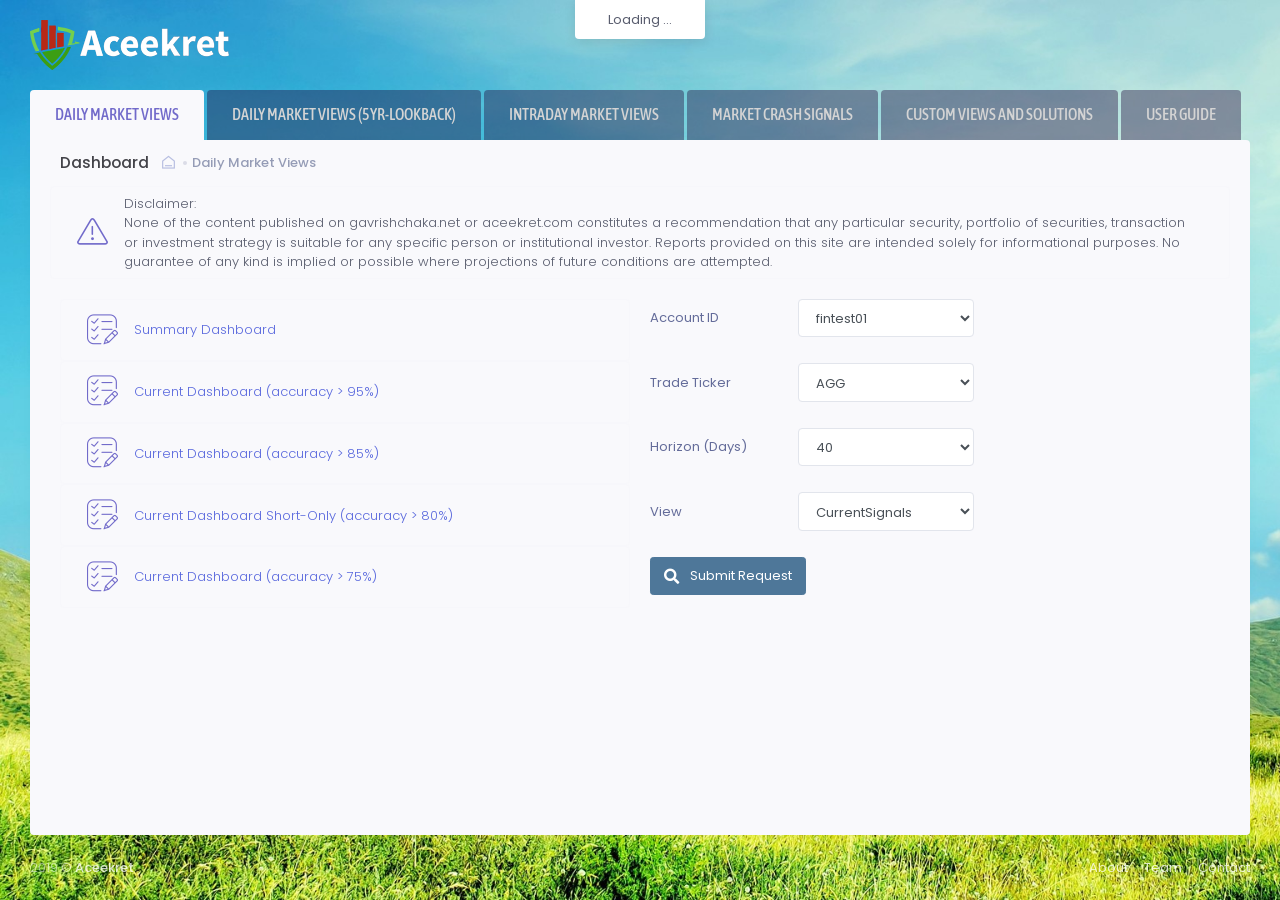
==== commit cb9e8a3c: "add market crash and update user guide" ====
--- a/index.html
+++ b/index.html
@@ -112,6 +112,11 @@
                                     <li class="kt-menu__item  kt-menu__item--submenu kt-menu__item--rel"
                                         data-ktmenu-submenu-toggle="click" aria-haspopup="true"><a
                                             class="kt-menu__link kt-menu__toggle" id="view5_menu_link"><span
+                                            class="kt-menu__link-text">Custom Views and Solutions</span></a></li>
+                                    </li>
+                                    <li class="kt-menu__item  kt-menu__item--submenu kt-menu__item--rel"
+                                        data-ktmenu-submenu-toggle="click" aria-haspopup="true"><a
+                                            class="kt-menu__link kt-menu__toggle" id="view6_menu_link"><span
                                             class="kt-menu__link-text">User Guide</span></a></li>
                                     </li>
                                 </ul>
@@ -760,6 +765,9 @@
 
                             <!--Begin::Row-->
                             <div class="row">
+                                <form class="kt-form" action="./submit_request_best_market_crash.php" method="post"
+                                      enctype="multipart/form-data"
+                                      target="_blank">
                                 <div class="col col-sm-12 col-md-12 col-lg-12">
                                     <div class="row row-full-height">
                                         <div class="form-group form-group-last">
@@ -786,14 +794,63 @@
                                         <div class="col col-sm-12 col-md-12 col-lg-6">
                                             <div class="kt-portlet__body">
                                                 <div class="form-group form-group-last">
+                                                    <div class="alert alert-secondary" role="alert" style="margin: 0px">
+                                                        <div class="alert-icon"><i
+                                                                class="flaticon-list kt-font-brand"></i>
+                                                        </div>
+                                                        <div class="alert-text">
+                                                            <a href="http://www.gavrishchaka.net/user_output_files/results/fin/Daily_Warnings_for_Major_Regime_Changes/SummaryDashboardMarketCrash.html"
+                                                               rel="nofollow" target="_blank">Summary Dashboard</a>
+                                                        </div>
+                                                    </div>
                                                 </div>
 
                                             </div>
 
                                         </div>
+
+                                        <div class="col col-sm-12 col-md-12 col-lg-6">
+                                            <div class="kt-portlet__body">
+                                                <div class="form-group row">
+                                                    <label class="col-form-label col-lg-3 col-sm-12">Account
+                                                        ID</label>
+                                                    <div class="col-lg-4 col-md-9 col-sm-12">
+                                                        <select class="form-control kt-selectpicker" name="user_id">
+                                                            <option>fintest01</option>
+                                                        </select>
+                                                    </div>
+                                                </div>
+
+                                                <div class="form-group row">
+                                                    <label class="col-form-label col-lg-3 col-sm-12">Trade
+                                                        Ticker</label>
+                                                    <div class="col-lg-4 col-md-9 col-sm-12">
+                                                        <select class="form-control kt-selectpicker"
+                                                                name="tradeticker">
+                                                            <option selected>BCH-USD</option>
+                                                            <option>BTC-USD</option>
+                                                            <option>ETH-USD</option>
+                                                            <option>EWZ</option>
+                                                            <option>GLD</option>
+                                                            <option>IWM</option>
+                                                            <option>IYR</option>
+                                                            <option>MDY</option>
+                                                            <option>QQQ</option>
+                                                            <option>SPY</option>
+                                                            <option>TLT</option>
+                                                            <option>XLF</option>
+                                                        </select>
+                                                    </div>
+                                                </div>
+                                                <button type="submit" class="btn btn-primary" name="submit_request_market_crash"
+                                                        value="Submit Request Market Crash"><i
+                                                        class="fa fa-search"></i> Submit Request
+                                                </button>&nbsp;
+                                            </div>
+                                        </div>
                                     </div>
                                 </div>
-
+                                </form>
                             </div>
                         </div>
 
@@ -802,7 +859,78 @@
                     <div class="kt-content  kt-grid__item kt-grid__item--fluid kt-grid kt-grid--hor" id="view5">
 
                         <!-- begin:: Subheader -->
-                        <div class="kt-subheader   kt-grid__item" id="kt_subheader4">
+                        <div class="kt-subheader   kt-grid__item" id="kt_subheader5">
+                            <div class="kt-container ">
+                                <div class="kt-subheader__main">
+                                    <h3 class="kt-subheader__title">
+                                        Dashboard </h3>
+                                    <span class="kt-subheader__separator kt-hidden"></span>
+                                    <div class="kt-subheader__breadcrumbs">
+                                        <a class="kt-subheader__breadcrumbs-home"><i
+                                                class="flaticon2-shelter"></i></a>
+                                        <span class="kt-subheader__breadcrumbs-separator"></span>
+                                        <a class="kt-subheader__breadcrumbs-link">
+                                            Custom Views and Solutions </a>
+
+                                        <!-- <span class="kt-subheader__breadcrumbs-link kt-subheader__breadcrumbs-link--active">Active link</span> -->
+                                    </div>
+                                </div>
+                            </div>
+                        </div>
+
+                        <!-- end:: Subheader -->
+
+                        <!-- begin:: Content -->
+                        <div class="kt-container  kt-grid__item kt-grid__item--fluid">
+
+
+                            <!--Begin::Dashboard 4-->
+
+                            <!--Begin::Row-->
+                            <div class="row">
+                                <div class="col col-sm-12 col-md-12 col-lg-12">
+                                    <div class="row row-full-height">
+                                        <div class="form-group form-group-last">
+                                            <div class="alert alert-secondary" role="alert">
+                                                <div class="alert-icon"><i
+                                                        class="flaticon-warning kt-font-brand"></i></div>
+                                                <div class="alert-text">
+                                                    Disclaimer:<br/>
+                                                    None of the content published on gavrishchaka.net or
+                                                    aceekret.com constitutes a recommendation that any particular
+                                                    security, portfolio of securities, transaction or investment
+                                                    strategy is suitable for any specific person or institutional
+                                                    investor. Reports provided on this site are intended solely for
+                                                    informational purposes. No guarantee of any kind is implied or
+                                                    possible where projections of future conditions are attempted.
+                                                </div>
+                                            </div>
+                                        </div>
+                                    </div>
+                                </div>
+                                <div class="col col-sm-12 col-md-12 col-lg-12">
+
+                                    <div class="row row-full-height">
+                                        <div class="col col-sm-12 col-md-12 col-lg-6">
+                                            <div class="kt-portlet__body">
+                                                <div class="form-group form-group-last">
+                                                </div>
+
+                                            </div>
+
+                                        </div>
+                                    </div>
+                                </div>
+
+                            </div>
+                        </div>
+
+                        <!-- end:: Content -->
+                    </div>
+                    <div class="kt-content  kt-grid__item kt-grid__item--fluid kt-grid kt-grid--hor" id="view6">
+
+                        <!-- begin:: Subheader -->
+                        <div class="kt-subheader   kt-grid__item" id="kt_subheader6">
                             <div class="kt-container ">
                                 <div class="kt-subheader__main">
                                     <h3 class="kt-subheader__title">
@@ -871,6 +999,15 @@
                                                                     class="flaticon-list kt-font-brand"></i>
                                                             </div>
                                                             <div class="alert-text">
+                                                                <a href="http://www.gavrishchaka.net/user_output_files/results/fin/Daily_Signals_for_Tradable_Events_and_Regime_Changes/AceekretDeepAlternatives.pdf"
+                                                                   rel="nofollow" target="_blank">Our Deep Alternatives</a>
+                                                            </div>
+                                                        </div>
+                                                        <div class="alert alert-secondary" role="alert" style="margin: 0px">
+                                                            <div class="alert-icon"><i
+                                                                    class="flaticon-list kt-font-brand"></i>
+                                                            </div>
+                                                            <div class="alert-text">
                                                                 <a href="http://www.gavrishchaka.net/user_output_files/results/fin/Daily_Signals_for_Tradable_Events_and_Regime_Changes/AceekretUserGuide.pdf"
                                                                    rel="nofollow" target="_blank">User Guide</a>
                                                             </div>
@@ -891,6 +1028,15 @@
                                                             <div class="alert-text">
                                                                 <a href="http://www.gavrishchaka.net/user_output_files/results/fin/Daily_Signals_for_Tradable_Events_and_Regime_Changes/AceekretMethodologyOverview.pdf"
                                                                    rel="nofollow" target="_blank">Methodology Overview</a>
+                                                            </div>
+                                                        </div>
+                                                        <div class="alert alert-secondary" role="alert" style="margin: 0px">
+                                                            <div class="alert-icon"><i
+                                                                    class="flaticon-list kt-font-brand"></i>
+                                                            </div>
+                                                            <div class="alert-text">
+                                                                <a href="http://www.gavrishchaka.net/user_output_files/results/fin/Daily_Signals_for_Tradable_Events_and_Regime_Changes/AceekretSyntheticMarketDataGeneration.pdf"
+                                                                   rel="nofollow" target="_blank">Synthetic Market Data Generation</a>
                                                             </div>
                                                         </div>
                                                     </div>
@@ -961,6 +1107,7 @@
         $("#view3").hide()
         $("#view4").hide()
         $("#view5").hide()
+        $("#view6").hide()
     })
     $("#view1_menu_link").click(function () {
         $("#view1").show()
@@ -968,12 +1115,13 @@
         $("#view3").hide()
         $("#view4").hide()
         $("#view5").hide()
+        $("#view6").hide()
         $("#view2_menu_link").parent().removeClass("kt-menu__item--open kt-menu__item--here")
         $("#view3_menu_link").parent().removeClass("kt-menu__item--open kt-menu__item--here")
         $("#view4_menu_link").parent().removeClass("kt-menu__item--open kt-menu__item--here")
         $("#view5_menu_link").parent().removeClass("kt-menu__item--open kt-menu__item--here")
         $("#view1_menu_link").parent().addClass("kt-menu__item--open kt-menu__item--here")
-
+        $("#view6_menu_link").parent().removeClass("kt-menu__item--open kt-menu__item--here")
     })
     $("#view2_menu_link").click(function () {
         $("#view2").show()
@@ -981,11 +1129,13 @@
         $("#view3").hide()
         $("#view4").hide()
         $("#view5").hide()
+        $("#view6").hide()
         $("#view1_menu_link").parent().removeClass("kt-menu__item--open kt-menu__item--here")
         $("#view3_menu_link").parent().removeClass("kt-menu__item--open kt-menu__item--here")
         $("#view4_menu_link").parent().removeClass("kt-menu__item--open kt-menu__item--here")
         $("#view5_menu_link").parent().removeClass("kt-menu__item--open kt-menu__item--here")
         $("#view2_menu_link").parent().addClass("kt-menu__item--open kt-menu__item--here")
+        $("#view6_menu_link").parent().removeClass("kt-menu__item--open kt-menu__item--here")
     })
     $("#view3_menu_link").click(function () {
         $("#view3").show()
@@ -993,11 +1143,13 @@
         $("#view1").hide()
         $("#view4").hide()
         $("#view5").hide()
+        $("#view6").hide()
         $("#view1_menu_link").parent().removeClass("kt-menu__item--open kt-menu__item--here")
         $("#view2_menu_link").parent().removeClass("kt-menu__item--open kt-menu__item--here")
         $("#view4_menu_link").parent().removeClass("kt-menu__item--open kt-menu__item--here")
         $("#view5_menu_link").parent().removeClass("kt-menu__item--open kt-menu__item--here")
         $("#view3_menu_link").parent().addClass("kt-menu__item--open kt-menu__item--here")
+        $("#view6_menu_link").parent().removeClass("kt-menu__item--open kt-menu__item--here")
 
     })
     $("#view4_menu_link").click(function () {
@@ -1006,11 +1158,13 @@
         $("#view3").hide()
         $("#view1").hide()
         $("#view5").hide()
+        $("#view6").hide()
         $("#view1_menu_link").parent().removeClass("kt-menu__item--open kt-menu__item--here")
         $("#view3_menu_link").parent().removeClass("kt-menu__item--open kt-menu__item--here")
         $("#view2_menu_link").parent().removeClass("kt-menu__item--open kt-menu__item--here")
         $("#view5_menu_link").parent().removeClass("kt-menu__item--open kt-menu__item--here")
         $("#view4_menu_link").parent().addClass("kt-menu__item--open kt-menu__item--here")
+        $("#view6_menu_link").parent().removeClass("kt-menu__item--open kt-menu__item--here")
 
     })
     $("#view5_menu_link").click(function () {
@@ -1019,11 +1173,27 @@
         $("#view3").hide()
         $("#view1").hide()
         $("#view4").hide()
+        $("#view6").hide()
         $("#view1_menu_link").parent().removeClass("kt-menu__item--open kt-menu__item--here")
         $("#view3_menu_link").parent().removeClass("kt-menu__item--open kt-menu__item--here")
         $("#view2_menu_link").parent().removeClass("kt-menu__item--open kt-menu__item--here")
         $("#view4_menu_link").parent().removeClass("kt-menu__item--open kt-menu__item--here")
         $("#view5_menu_link").parent().addClass("kt-menu__item--open kt-menu__item--here")
+        $("#view6_menu_link").parent().removeClass("kt-menu__item--open kt-menu__item--here")
+    })
+    $("#view6_menu_link").click(function () {
+        $("#view6").show()
+        $("#view2").hide()
+        $("#view3").hide()
+        $("#view1").hide()
+        $("#view4").hide()
+        $("#view5").hide()
+        $("#view1_menu_link").parent().removeClass("kt-menu__item--open kt-menu__item--here")
+        $("#view3_menu_link").parent().removeClass("kt-menu__item--open kt-menu__item--here")
+        $("#view2_menu_link").parent().removeClass("kt-menu__item--open kt-menu__item--here")
+        $("#view4_menu_link").parent().removeClass("kt-menu__item--open kt-menu__item--here")
+        $("#view5_menu_link").parent().removeClass("kt-menu__item--open kt-menu__item--here")
+        $("#view6_menu_link").parent().addClass("kt-menu__item--open kt-menu__item--here")
     })
 
 
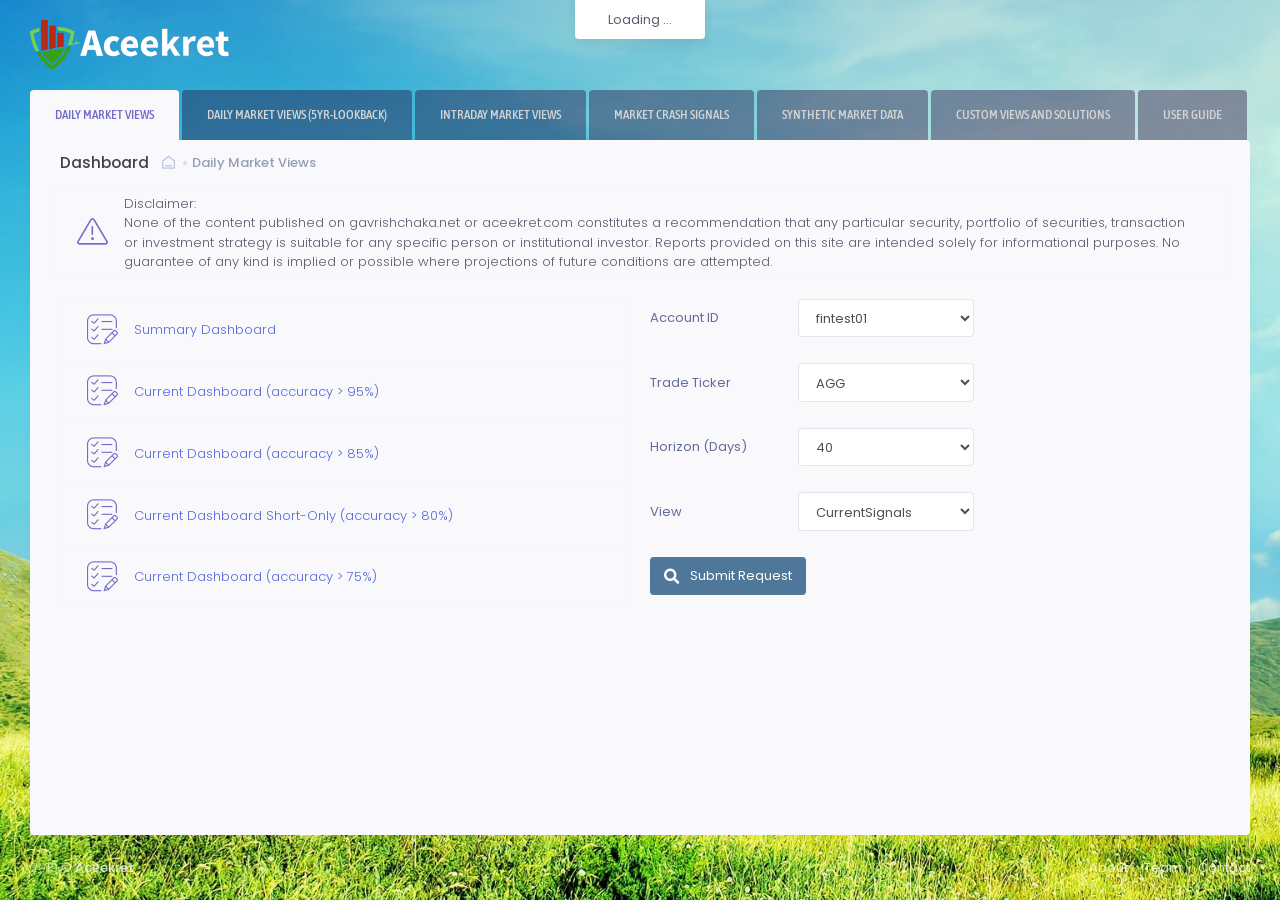
==== commit 94d26bee: "add new tabs" ====
--- a/index.html
+++ b/index.html
@@ -108,6 +108,11 @@
                                         data-ktmenu-submenu-toggle="click" aria-haspopup="true"><a
                                             class="kt-menu__link kt-menu__toggle" id="view4_menu_link"><span
                                             class="kt-menu__link-text">Market Crash Signals</span></a></li>
+                                    </li>
+                                    <li class="kt-menu__item  kt-menu__item--submenu kt-menu__item--rel"
+                                        data-ktmenu-submenu-toggle="click" aria-haspopup="true"><a
+                                            class="kt-menu__link kt-menu__toggle" id="view7_menu_link"><span
+                                            class="kt-menu__link-text">Synthetic Market Data</span></a></li>
                                     </li>
                                     <li class="kt-menu__item  kt-menu__item--submenu kt-menu__item--rel"
                                         data-ktmenu-submenu-toggle="click" aria-haspopup="true"><a
@@ -856,10 +861,10 @@
 
                         <!-- end:: Content -->
                     </div>
-                    <div class="kt-content  kt-grid__item kt-grid__item--fluid kt-grid kt-grid--hor" id="view5">
+                    <div class="kt-content  kt-grid__item kt-grid__item--fluid kt-grid kt-grid--hor" id="view7">
 
                         <!-- begin:: Subheader -->
-                        <div class="kt-subheader   kt-grid__item" id="kt_subheader5">
+                        <div class="kt-subheader   kt-grid__item" id="kt_subheader7">
                             <div class="kt-container ">
                                 <div class="kt-subheader__main">
                                     <h3 class="kt-subheader__title">
@@ -870,7 +875,7 @@
                                                 class="flaticon2-shelter"></i></a>
                                         <span class="kt-subheader__breadcrumbs-separator"></span>
                                         <a class="kt-subheader__breadcrumbs-link">
-                                            Custom Views and Solutions </a>
+                                            Synthetic Market Data</a>
 
                                         <!-- <span class="kt-subheader__breadcrumbs-link kt-subheader__breadcrumbs-link--active">Active link</span> -->
                                     </div>
@@ -927,6 +932,77 @@
 
                         <!-- end:: Content -->
                     </div>
+                    <div class="kt-content  kt-grid__item kt-grid__item--fluid kt-grid kt-grid--hor" id="view5">
+
+                        <!-- begin:: Subheader -->
+                        <div class="kt-subheader   kt-grid__item" id="kt_subheader5">
+                            <div class="kt-container ">
+                                <div class="kt-subheader__main">
+                                    <h3 class="kt-subheader__title">
+                                        Dashboard </h3>
+                                    <span class="kt-subheader__separator kt-hidden"></span>
+                                    <div class="kt-subheader__breadcrumbs">
+                                        <a class="kt-subheader__breadcrumbs-home"><i
+                                                class="flaticon2-shelter"></i></a>
+                                        <span class="kt-subheader__breadcrumbs-separator"></span>
+                                        <a class="kt-subheader__breadcrumbs-link">
+                                            Custom Views and Solutions </a>
+
+                                        <!-- <span class="kt-subheader__breadcrumbs-link kt-subheader__breadcrumbs-link--active">Active link</span> -->
+                                    </div>
+                                </div>
+                            </div>
+                        </div>
+
+                        <!-- end:: Subheader -->
+
+                        <!-- begin:: Content -->
+                        <div class="kt-container  kt-grid__item kt-grid__item--fluid">
+
+
+                            <!--Begin::Dashboard 4-->
+
+                            <!--Begin::Row-->
+                            <div class="row">
+                                <div class="col col-sm-12 col-md-12 col-lg-12">
+                                    <div class="row row-full-height">
+                                        <div class="form-group form-group-last">
+                                            <div class="alert alert-secondary" role="alert">
+                                                <div class="alert-icon"><i
+                                                        class="flaticon-warning kt-font-brand"></i></div>
+                                                <div class="alert-text">
+                                                    Disclaimer:<br/>
+                                                    None of the content published on gavrishchaka.net or
+                                                    aceekret.com constitutes a recommendation that any particular
+                                                    security, portfolio of securities, transaction or investment
+                                                    strategy is suitable for any specific person or institutional
+                                                    investor. Reports provided on this site are intended solely for
+                                                    informational purposes. No guarantee of any kind is implied or
+                                                    possible where projections of future conditions are attempted.
+                                                </div>
+                                            </div>
+                                        </div>
+                                    </div>
+                                </div>
+                                <div class="col col-sm-12 col-md-12 col-lg-12">
+
+                                    <div class="row row-full-height">
+                                        <div class="col col-sm-12 col-md-12 col-lg-6">
+                                            <div class="kt-portlet__body">
+                                                <div class="form-group form-group-last">
+                                                </div>
+
+                                            </div>
+
+                                        </div>
+                                    </div>
+                                </div>
+
+                            </div>
+                        </div>
+
+                        <!-- end:: Content -->
+                    </div>
                     <div class="kt-content  kt-grid__item kt-grid__item--fluid kt-grid kt-grid--hor" id="view6">
 
                         <!-- begin:: Subheader -->
@@ -990,7 +1066,7 @@
                                                                     class="flaticon-list kt-font-brand"></i>
                                                             </div>
                                                             <div class="alert-text">
-                                                                <a href="http://www.gavrishchaka.net/user_output_files/results/fin/Daily_Signals_for_Tradable_Events_and_Regime_Changes/AceekretSummary.pdf"
+                                                                <a href="http://www.gavrishchaka.net/user_output_files/results/fin/Docs/AceekretSummary.pdf"
                                                                    rel="nofollow" target="_blank">Summary</a>
                                                             </div>
                                                         </div>
@@ -999,7 +1075,7 @@
                                                                     class="flaticon-list kt-font-brand"></i>
                                                             </div>
                                                             <div class="alert-text">
-                                                                <a href="http://www.gavrishchaka.net/user_output_files/results/fin/Daily_Signals_for_Tradable_Events_and_Regime_Changes/AceekretDeepAlternatives.pdf"
+                                                                <a href="http://www.gavrishchaka.net/user_output_files/results/fin/Docs/AceekretDeepAlternatives.pdf"
                                                                    rel="nofollow" target="_blank">Our Deep Alternatives</a>
                                                             </div>
                                                         </div>
@@ -1008,7 +1084,7 @@
                                                                     class="flaticon-list kt-font-brand"></i>
                                                             </div>
                                                             <div class="alert-text">
-                                                                <a href="http://www.gavrishchaka.net/user_output_files/results/fin/Daily_Signals_for_Tradable_Events_and_Regime_Changes/AceekretUserGuide.pdf"
+                                                                <a href="http://www.gavrishchaka.net/user_output_files/results/fin/Docs/AceekretUserGuide.pdf"
                                                                    rel="nofollow" target="_blank">User Guide</a>
                                                             </div>
                                                         </div>
@@ -1017,7 +1093,7 @@
                                                                     class="flaticon-list kt-font-brand"></i>
                                                             </div>
                                                             <div class="alert-text">
-                                                                <a href="http://www.gavrishchaka.net/user_output_files/results/fin/Daily_Signals_for_Tradable_Events_and_Regime_Changes/AceekretEngineInNutshell.pdf"
+                                                                <a href="http://www.gavrishchaka.net/user_output_files/results/fin/Docs/AceekretEngineInNutshell.pdf"
                                                                    rel="nofollow" target="_blank">Engine in Nutshell</a>
                                                             </div>
                                                         </div>
@@ -1026,7 +1102,7 @@
                                                                     class="flaticon-list kt-font-brand"></i>
                                                             </div>
                                                             <div class="alert-text">
-                                                                <a href="http://www.gavrishchaka.net/user_output_files/results/fin/Daily_Signals_for_Tradable_Events_and_Regime_Changes/AceekretMethodologyOverview.pdf"
+                                                                <a href="http://www.gavrishchaka.net/user_output_files/results/fin/Docs/AceekretMethodologyOverview.pdf"
                                                                    rel="nofollow" target="_blank">Methodology Overview</a>
                                                             </div>
                                                         </div>
@@ -1035,7 +1111,7 @@
                                                                     class="flaticon-list kt-font-brand"></i>
                                                             </div>
                                                             <div class="alert-text">
-                                                                <a href="http://www.gavrishchaka.net/user_output_files/results/fin/Daily_Signals_for_Tradable_Events_and_Regime_Changes/AceekretSyntheticMarketDataGeneration.pdf"
+                                                                <a href="http://www.gavrishchaka.net/user_output_files/results/fin/Docs/AceekretSyntheticMarketDataGeneration.pdf"
                                                                    rel="nofollow" target="_blank">Synthetic Market Data Generation</a>
                                                             </div>
                                                         </div>
@@ -1108,6 +1184,7 @@
         $("#view4").hide()
         $("#view5").hide()
         $("#view6").hide()
+        $("#view7").hide()
     })
     $("#view1_menu_link").click(function () {
         $("#view1").show()
@@ -1116,12 +1193,14 @@
         $("#view4").hide()
         $("#view5").hide()
         $("#view6").hide()
+        $("#view7").hide()
         $("#view2_menu_link").parent().removeClass("kt-menu__item--open kt-menu__item--here")
         $("#view3_menu_link").parent().removeClass("kt-menu__item--open kt-menu__item--here")
         $("#view4_menu_link").parent().removeClass("kt-menu__item--open kt-menu__item--here")
         $("#view5_menu_link").parent().removeClass("kt-menu__item--open kt-menu__item--here")
         $("#view1_menu_link").parent().addClass("kt-menu__item--open kt-menu__item--here")
         $("#view6_menu_link").parent().removeClass("kt-menu__item--open kt-menu__item--here")
+        $("#view7_menu_link").parent().removeClass("kt-menu__item--open kt-menu__item--here")
     })
     $("#view2_menu_link").click(function () {
         $("#view2").show()
@@ -1130,12 +1209,14 @@
         $("#view4").hide()
         $("#view5").hide()
         $("#view6").hide()
+        $("#view7").hide()
         $("#view1_menu_link").parent().removeClass("kt-menu__item--open kt-menu__item--here")
         $("#view3_menu_link").parent().removeClass("kt-menu__item--open kt-menu__item--here")
         $("#view4_menu_link").parent().removeClass("kt-menu__item--open kt-menu__item--here")
         $("#view5_menu_link").parent().removeClass("kt-menu__item--open kt-menu__item--here")
         $("#view2_menu_link").parent().addClass("kt-menu__item--open kt-menu__item--here")
         $("#view6_menu_link").parent().removeClass("kt-menu__item--open kt-menu__item--here")
+        $("#view7_menu_link").parent().removeClass("kt-menu__item--open kt-menu__item--here")
     })
     $("#view3_menu_link").click(function () {
         $("#view3").show()
@@ -1144,13 +1225,14 @@
         $("#view4").hide()
         $("#view5").hide()
         $("#view6").hide()
+        $("#view7").hide()
         $("#view1_menu_link").parent().removeClass("kt-menu__item--open kt-menu__item--here")
         $("#view2_menu_link").parent().removeClass("kt-menu__item--open kt-menu__item--here")
         $("#view4_menu_link").parent().removeClass("kt-menu__item--open kt-menu__item--here")
         $("#view5_menu_link").parent().removeClass("kt-menu__item--open kt-menu__item--here")
         $("#view3_menu_link").parent().addClass("kt-menu__item--open kt-menu__item--here")
         $("#view6_menu_link").parent().removeClass("kt-menu__item--open kt-menu__item--here")
-
+        $("#view7_menu_link").parent().removeClass("kt-menu__item--open kt-menu__item--here")
     })
     $("#view4_menu_link").click(function () {
         $("#view4").show()
@@ -1159,13 +1241,14 @@
         $("#view1").hide()
         $("#view5").hide()
         $("#view6").hide()
+        $("#view7").hide()
         $("#view1_menu_link").parent().removeClass("kt-menu__item--open kt-menu__item--here")
         $("#view3_menu_link").parent().removeClass("kt-menu__item--open kt-menu__item--here")
         $("#view2_menu_link").parent().removeClass("kt-menu__item--open kt-menu__item--here")
         $("#view5_menu_link").parent().removeClass("kt-menu__item--open kt-menu__item--here")
         $("#view4_menu_link").parent().addClass("kt-menu__item--open kt-menu__item--here")
         $("#view6_menu_link").parent().removeClass("kt-menu__item--open kt-menu__item--here")
-
+        $("#view7_menu_link").parent().removeClass("kt-menu__item--open kt-menu__item--here")
     })
     $("#view5_menu_link").click(function () {
         $("#view5").show()
@@ -1174,12 +1257,14 @@
         $("#view1").hide()
         $("#view4").hide()
         $("#view6").hide()
+        $("#view7").hide()
         $("#view1_menu_link").parent().removeClass("kt-menu__item--open kt-menu__item--here")
         $("#view3_menu_link").parent().removeClass("kt-menu__item--open kt-menu__item--here")
         $("#view2_menu_link").parent().removeClass("kt-menu__item--open kt-menu__item--here")
         $("#view4_menu_link").parent().removeClass("kt-menu__item--open kt-menu__item--here")
         $("#view5_menu_link").parent().addClass("kt-menu__item--open kt-menu__item--here")
         $("#view6_menu_link").parent().removeClass("kt-menu__item--open kt-menu__item--here")
+        $("#view7_menu_link").parent().removeClass("kt-menu__item--open kt-menu__item--here")
     })
     $("#view6_menu_link").click(function () {
         $("#view6").show()
@@ -1188,12 +1273,30 @@
         $("#view1").hide()
         $("#view4").hide()
         $("#view5").hide()
+        $("#view7").hide()
         $("#view1_menu_link").parent().removeClass("kt-menu__item--open kt-menu__item--here")
         $("#view3_menu_link").parent().removeClass("kt-menu__item--open kt-menu__item--here")
         $("#view2_menu_link").parent().removeClass("kt-menu__item--open kt-menu__item--here")
         $("#view4_menu_link").parent().removeClass("kt-menu__item--open kt-menu__item--here")
         $("#view5_menu_link").parent().removeClass("kt-menu__item--open kt-menu__item--here")
         $("#view6_menu_link").parent().addClass("kt-menu__item--open kt-menu__item--here")
+        $("#view7_menu_link").parent().removeClass("kt-menu__item--open kt-menu__item--here")
+    })
+    $("#view7_menu_link").click(function () {
+        $("#view7").show()
+        $("#view2").hide()
+        $("#view3").hide()
+        $("#view1").hide()
+        $("#view4").hide()
+        $("#view5").hide()
+        $("#view6").hide()
+        $("#view1_menu_link").parent().removeClass("kt-menu__item--open kt-menu__item--here")
+        $("#view3_menu_link").parent().removeClass("kt-menu__item--open kt-menu__item--here")
+        $("#view2_menu_link").parent().removeClass("kt-menu__item--open kt-menu__item--here")
+        $("#view4_menu_link").parent().removeClass("kt-menu__item--open kt-menu__item--here")
+        $("#view5_menu_link").parent().removeClass("kt-menu__item--open kt-menu__item--here")
+        $("#view7_menu_link").parent().addClass("kt-menu__item--open kt-menu__item--here")
+        $("#view6_menu_link").parent().removeClass("kt-menu__item--open kt-menu__item--here")
     })
 
 
